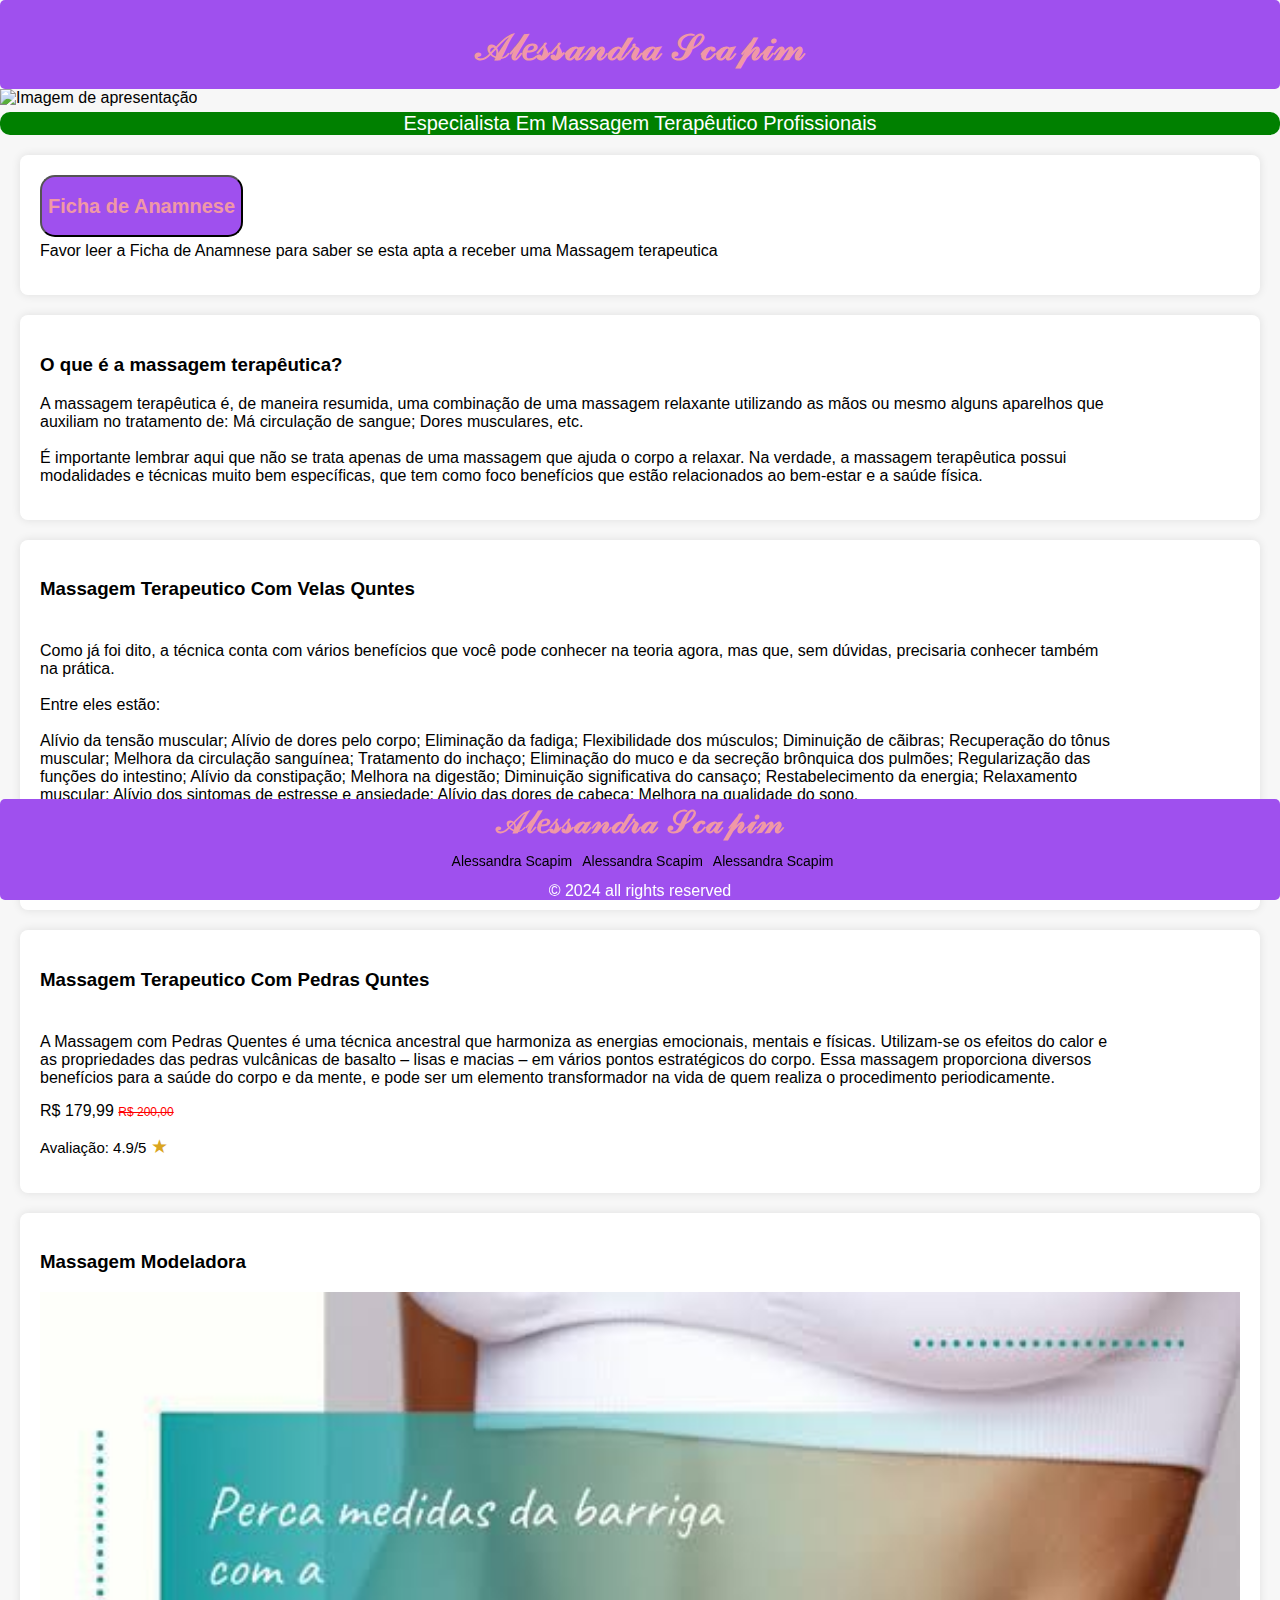
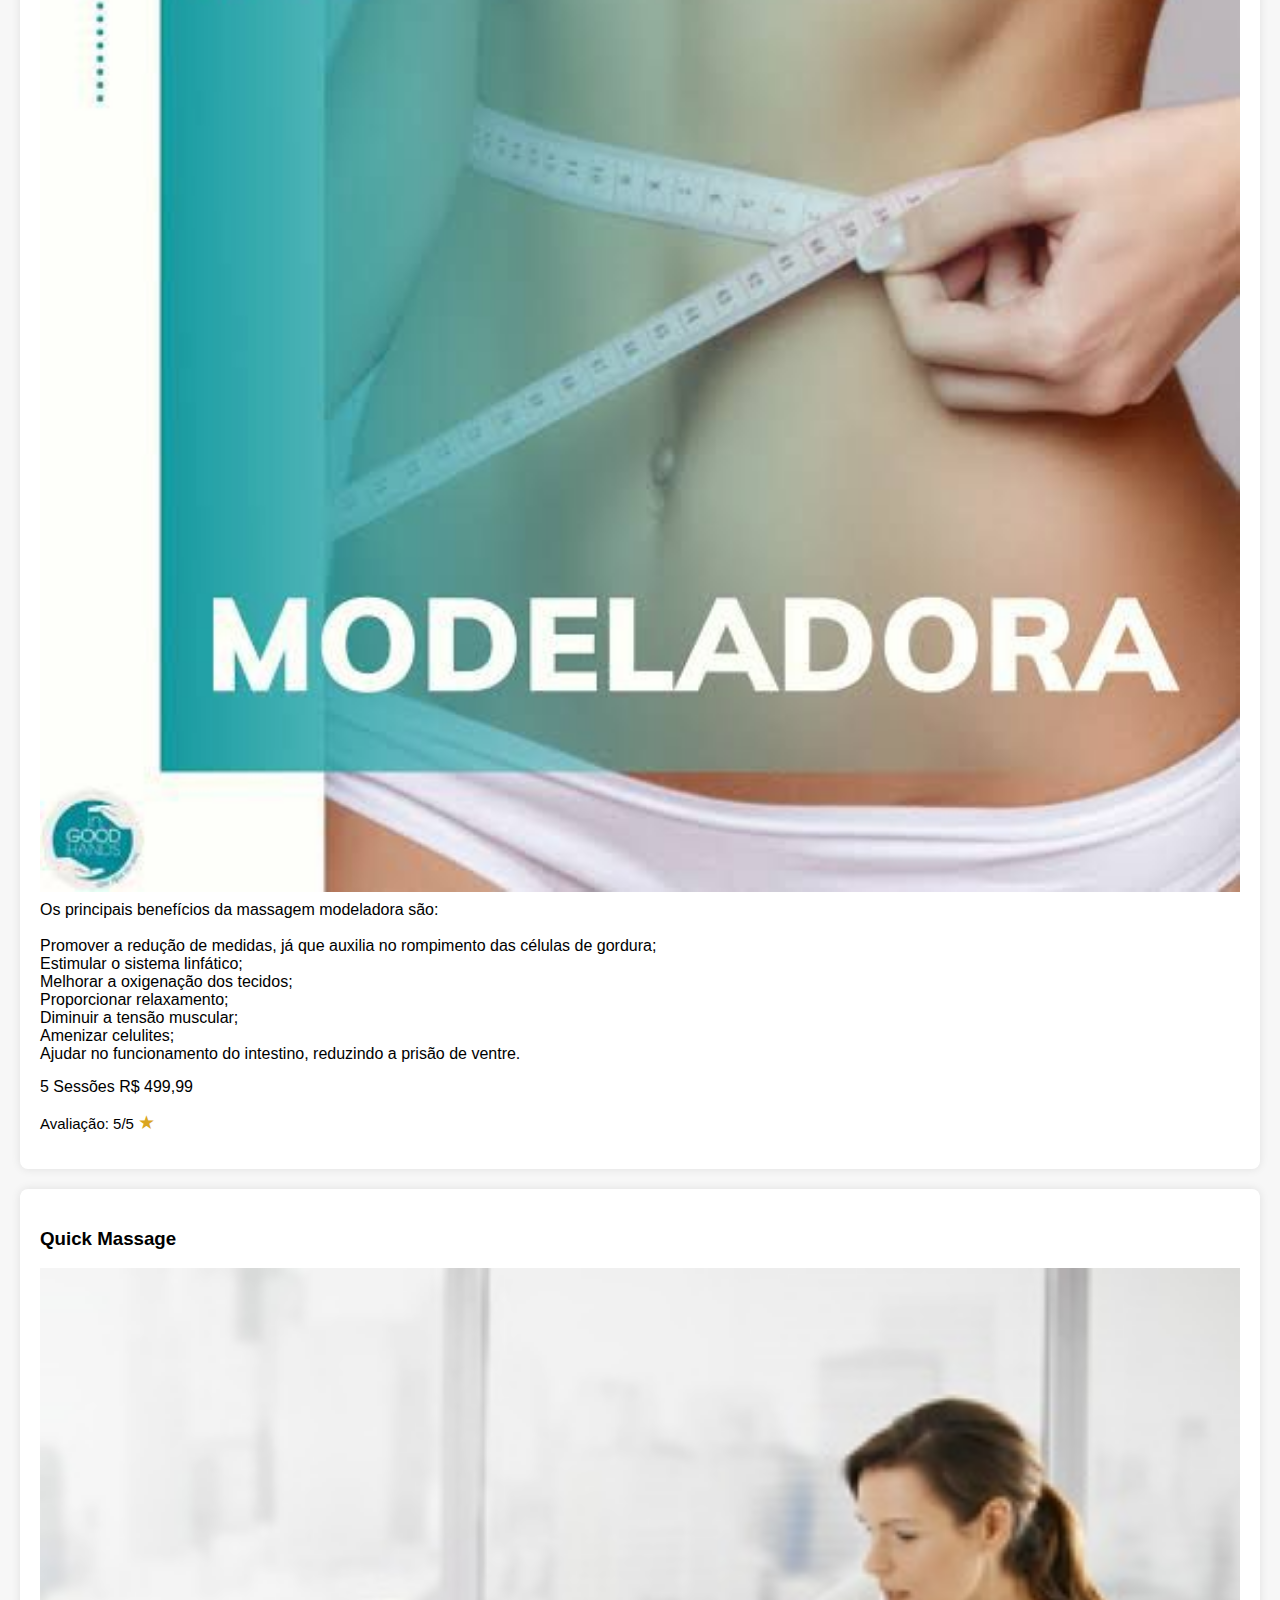
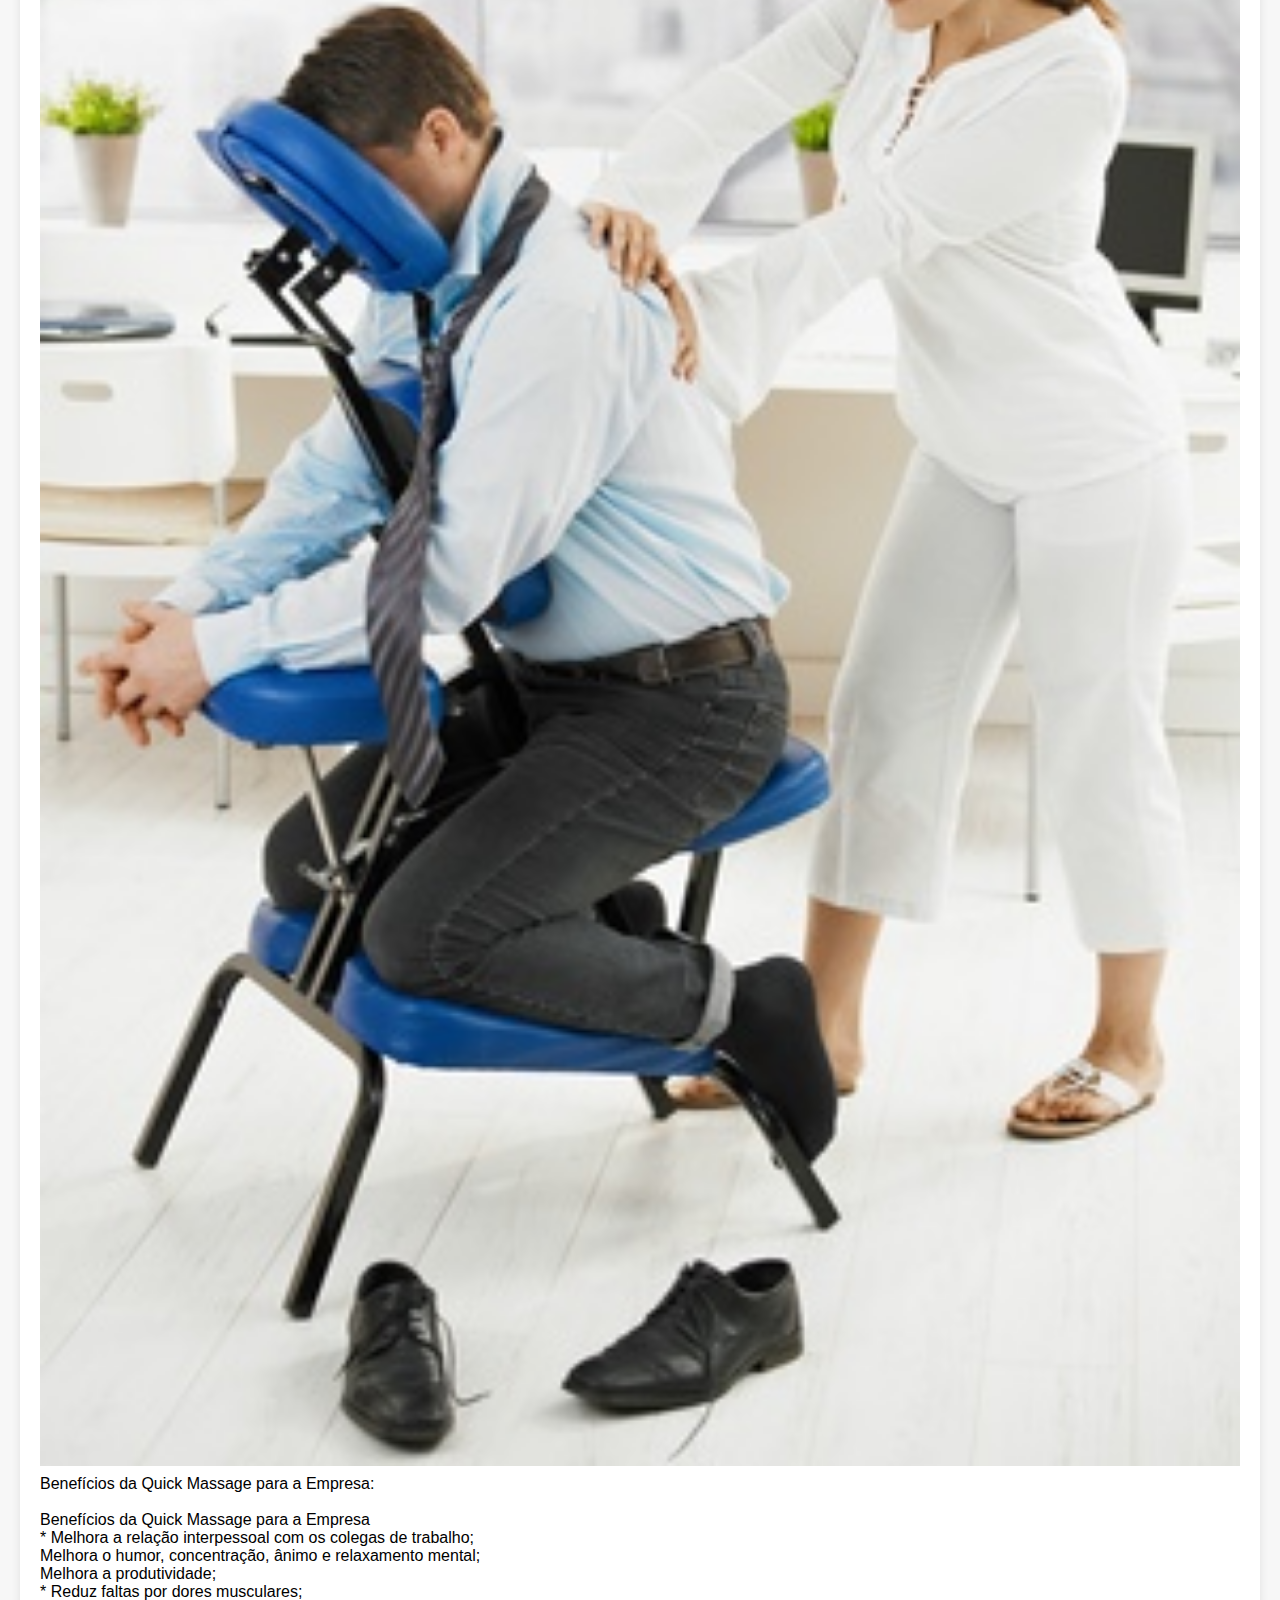
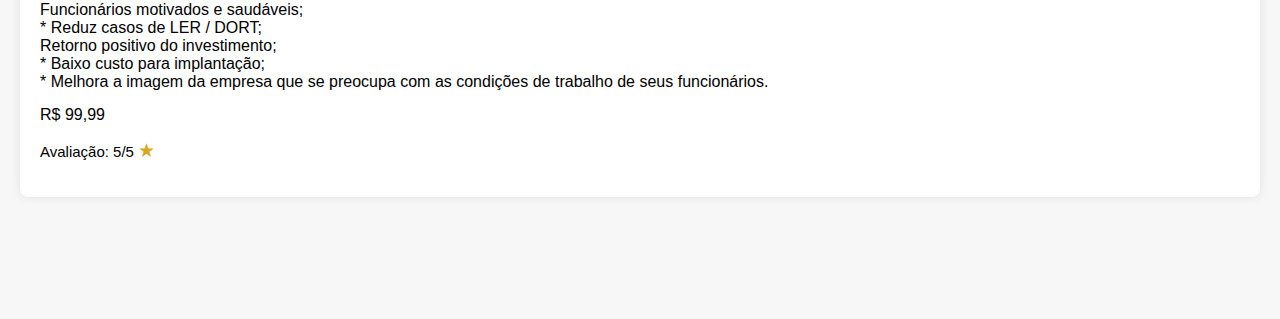
==== inicio.html @ c84947e9 "v3" ====
<!DOCTYPE html>
<html lang="pt-br">
<head>
    <meta charset="UTF-8">
    <meta name="viewport" content="width=device-width, initial-scale=1.0">
    <link rel="stylesheet" href="styles.css">
    <link rel="shortcut icon" href="massoterapia.ico" type="image/x-icon">

    <link rel="stylesheet" href="https://cdnjs.cloudflare.com/ajax/libs/font-awesome/6.5.1/css/all.min.css" integrity="sha512-DTOQO9RWCH3ppGqcWaEA1BIZOC6xxalwEsw9c2QQeAIftl+Vegovlnee1c9QX4TctnWMn13TZye+giMm8e2LwA==" crossorigin="anonymous" referrerpolicy="no-referrer" />


	<meta property="og:title" content="𝒜𝓁𝑒𝓈𝓈𝒶𝓃𝒹𝓇𝒶 𝒮𝒸𝒶𝓅𝒾𝓂 𝑀𝒶𝓈𝓈𝑜𝓉𝑒𝓇𝒶𝓅𝑒𝓊𝓉" />
	<meta property="og:description" content="vocês vão amar as massagem e seus benefícios" />
	<meta property="og:url" content="https://65dfd7fa0c7658985d2329d3--ale-scapim-massoterapeuta.netlify.app/" />
	<meta property="og:site_name" content="𝒜𝓁𝑒𝓈𝓈𝒶𝓃𝒹𝓇𝒶 𝒮𝒸𝒶𝓅𝒾𝓂" />
	<meta property="article:published_time" content="2024-02-28T20:05:16+00:00" />
	<meta property="article:modified_time" content="2024-02-28T20:05:20+00:00" />
	<meta property="og:image" content="https://ale-masoterapia.netlify.app/4.png" />
	<meta property="og:image:width" content="300" />
	<meta property="og:image:height" content="300" />
	<meta property="og:image:type" content="image/jpeg" />
    
    <title>𝒜𝓁𝑒𝓈𝓈𝒶𝓃𝒹𝓇𝒶 𝒮𝒸𝒶𝓅𝒾𝓂</title>
</head>
<body>
    <header>
        <h1 class="h1-t">𝒜𝓁𝑒𝓈𝓈𝒶𝓃𝒹𝓇𝒶 𝒮𝒸𝒶𝓅𝒾𝓂</h1>
       
    
        
    </header>

    

    <section class="imagem-apresentacao">
        <img src="4.png" alt="Imagem de apresentação">
    </section>

    <div>
        <p class="t-l">Especialista Em Massagem Terapêutico Profissionais</p>
    </div>
    
    <section class="sobre">
        
      <a href="contrato.html" target="_blank"><button> <h2>Ficha de Anamnese</h2></button> </a>
        <p>Favor leer a Ficha de Anamnese para saber se esta apta a receber uma Massagem terapeutica</p>
    </section>

    <section class="tipos-massagem">
        <h3>O que é a massagem terapêutica?</h3>
        <p>A massagem terapêutica é, de maneira resumida, uma combinação de uma massagem relaxante utilizando as mãos ou mesmo alguns aparelhos que auxiliam no tratamento de:

            Má circulação de sangue;
            Dores musculares, etc. <br><br>
            É importante lembrar aqui que não se trata apenas de uma massagem que ajuda o corpo a relaxar.
            
            Na verdade, a massagem terapêutica possui modalidades e técnicas muito bem específicas, que tem como foco benefícios que estão relacionados ao bem-estar e a saúde física.</p>
        
    </section>

    <section class="tipos-massagem">
        <h3>Massagem Terapeutico Com Velas Quntes</h3>
        <a  href="https://api.whatsapp.com/send?phone=553291279728&text=Gostaria%20de%20Fazer%20uma%20Massagem%20Relaxante%20com%20Velas%20Quentes" ><img src="velas.jpg" alt=""></a>
        
        <p>Como já foi dito, a técnica conta com vários benefícios que você pode conhecer na teoria agora, mas que, sem dúvidas, precisaria conhecer também na prática. <br><br>

            Entre eles estão:<br><br>
            
            Alívio da tensão muscular;
            Alívio de dores pelo corpo;
            Eliminação da fadiga;
            Flexibilidade dos músculos;
            Diminuição de cãibras;
            Recuperação do tônus muscular;
            Melhora da circulação sanguínea;
            Tratamento do inchaço;
            Eliminação do muco e da secreção brônquica dos pulmões;
            Regularização das funções do intestino;
            Alívio da constipação;
            Melhora na digestão;
            Diminuição significativa do cansaço;
            Restabelecimento da energia;
            Relaxamento muscular;
            Alívio dos sintomas de estresse e ansiedade;
            Alívio das dores de cabeça;
            Melhora na qualidade do sono.</p>
        
        <div class="divpc">
        <p class="preco">R$ 179,99 <span class="sub-preco">R$ 200,00</span></p>
        <p class="avaliacao">Avaliação: 4.8/5 <span class="estrela">&#9733</span> </p>
        </div>

        


        
    </section>


    <section class="tipos-massagem">
        <h3>Massagem Terapeutico Com Pedras Quntes</h3>
        
        <a  href="https://api.whatsapp.com/send?phone=553291279728&text=Gostaria%20de%20Agendar%20Uma%20Massagem%20com%20Pedras%20Quentes"><img src="masagem com pedras.jpg" alt=""></a>
       
        <p>A Massagem com Pedras Quentes é uma técnica ancestral que harmoniza as energias emocionais, mentais e físicas. Utilizam-se os efeitos do calor e as propriedades das pedras vulcânicas de basalto – 
        lisas e macias – em vários pontos estratégicos do corpo.
        Essa massagem proporciona diversos benefícios para a saúde do corpo e da mente, e pode ser um elemento transformador na vida de quem realiza o procedimento periodicamente.</p>
        
        <div class="divpc">
        <p class="preco">R$ 179,99 <span class="sub-preco">R$ 200,00</span></p>
        <p class="avaliacao">Avaliação: 4.9/5 <span class="estrela">&#9733</span> </p>
        </div>     
    </section>




    <section class="tipos-massagem">
        <h3>Massagem Modeladora</h3>
        
        <a  href="https://api.whatsapp.com/send?phone=553291279728&text=Gostaria%20de%20Agendar%20Uma%20Massagem%20Modeladora"><img src="modeladora.jpg" alt=""></a>
        <br>
        <p>Os principais benefícios da massagem modeladora são:<br><br>

            Promover a redução de medidas, já que auxilia no rompimento das células de gordura;<br>
            Estimular o sistema linfático;<br>
            Melhorar a oxigenação dos tecidos;<br>
            Proporcionar relaxamento;<br>
            Diminuir a tensão muscular;<br>
            Amenizar celulites;<br>
            Ajudar no funcionamento do intestino, reduzindo a prisão de ventre.</p>
        
        <div class="divpc">
        <p class="preco"> 5 Sessões R$ 499,99 <!--<span class="sub-preco">R$ 200,00</span>--></p>
        <p class="avaliacao">Avaliação: 5/5 <span class="estrela">&#9733</span> </p>
        </div>
    </section>

    <!--<section class="contato">
        <h2>Contato</h2>
        <i class="fa-regular fa-envelope" id="email"></i><span> alessandrascapimjf@gmail.com</span>
        <br>
        <a href="https://wa.me/553298039050" target="_blank" class="id-w"><i class="fa-brands fa-square-whatsapp" id="whatsapp"></i><span> 32 98039-050</span></a>
    </section>-->





    

    <section class="tipos-massagem">
        <h3>Quick Massage</h3>
        
        <a  href="https://api.whatsapp.com/send?phone=553291279728&text=Gostaria%20de%20Agendar%20Uma%20Massagem%20Quick"><img src="quick_massagem.jpg" alt=""></a>
        <br>
        <p>Benefícios da Quick Massage para a Empresa:<br><br>

            Benefícios da Quick Massage para a Empresa<br>
        * Melhora a relação interpessoal com os colegas de trabalho;<br>
        Melhora o humor, concentração, ânimo e relaxamento mental;<br>
        Melhora a produtividade;<br>
        * Reduz faltas por dores musculares;<br>
        Funcionários motivados e saudáveis;<br>
        * Reduz casos de LER / DORT;<br>
        Retorno positivo do investimento;<br>
        * Baixo custo para implantação;<br>
        * Melhora a imagem da empresa que se preocupa com as condições de trabalho de seus funcionários.<br>
        
        <div class="divpc">
        <p class="preco"> R$ 99,99 <!--<span class="sub-preco">R$ 200,00</span>--></p>
        <p class="avaliacao">Avaliação: 5/5 <span class="estrela">&#9733</span> </p>
        </div>
    </section>

    <!--<section class="contato">
        <h2>Contato</h2>
        <i class="fa-regular fa-envelope" id="email"></i><span> alessandrascapimjf@gmail.com</span>
        <br>
        <a href="https://wa.me/553298039050" target="_blank" class="id-w"><i class="fa-brands fa-square-whatsapp" id="whatsapp"></i><span> 32 98039-050</span></a>
    </section>-->













  
    <footer class="f-total">
        <div > 
            <div id="f-contac">
                <h1 class="letras">𝒜𝓁𝑒𝓈𝓈𝒶𝓃𝒹𝓇𝒶 𝒮𝒸𝒶𝓅𝒾𝓂</h1>
                
                <!-- <p>paragrafo</p> -->
  
                <div class="link_iconos">
  
                    <a href="https://www.instagram.com/alessandra_scapim_da_hora/" class="f-link" id="instagram"><i class="fa-brands fa-instagram" id="icono-i"></i><span id="letras-i">Alessandra Scapim</span></a>
                        
                
                    <a href="https://www.tiktok.com/@alessandrascapim" class="f-link" id="tiktok"><i class="fa-brands fa-tiktok" id="icono-t"></i><span id="letras-t">Alessandra Scapim</span></a>
                       
                
                    <a href="https://www.facebook.com/alessandra.scapim" class="f-link" id="facebook"><i class="fa-brands fa-facebook-f" id="icono-f"></i><span id="letras-f">Alessandra Scapim</span></a>
                    
                </div>
  
                <div id="footer_copyright">
                    &#169
                    2024 all rights reserved
  
                </div>
  
            </div>
  
        </div>

        
    </footer>


    <script src="cep.js"></script>

    
   
  
</body>
</html>
---- styles.css ----
body {
    font-family: 'Arial', sans-serif;
    margin: 0;
    padding: 0;
    background-color: #f7f7f7;
  

}

header {
    position: sticky;
    top: 0;
    background-color:var(--total);
    color:var(--rosa);
    text-align: center;
    padding: 2px;
    height: 85px;
    border-radius: 5px;
    
}

.t-l{
  
  background:green;
  text-align: center;
  width: 100%;
  font-size: 20px;
  border-radius: 10px;
  color:white;
}


.h1-t{

  font-size: 37px;

}

.email_menssagen{
  font-size: 22px;
}

.btn{
  height: 35px;
  width: 80px;
  border-radius: 5px;
  border: none;
  background: var(--total);
  color:var(--rosa);
}

.container9{font-size: 15px; }

.m-email{
  align-items: center;
  color:violet;
}

.imagem-apresentacao img {
    width: 100%;
    height: auto;
}
.tipos-massagem img {
  width: 100%;
  height: auto;
}


.sobre, .tipos-massagem, .contato {
    background-color: #fff;
    padding: 20px;
    margin: 20px;
    border-radius: 8px;
    box-shadow: 0 0 10px rgba(0, 0, 0, 0.1);
    
}

.tipos-massagem ul {
    list-style-type: none;
    padding: 0;
}

.tipos-massagem li {
    margin-bottom: 10px;
}
ul{
    margin-top: 10px;
}




  
.fa-solid{
    color: white;
    margin-right: 10px;
  }
  
  
  .f-total{
    text-align: center;
    position: sticky;
    bottom: 0;
    display: flex;
    flex-flow: wrap ;
    background: rgb(159, 80, 238);
    justify-content: center;
    align-items: center;
    width: auto;
    border-radius: 5px;
  
  }
  
  .letras{
    color: var(--rosa);
    justify-content: center;
    align-items: center;
    height: 18px;
    margin-top: 5px;
  }
  
  #footer_copyright{
  
    color: white;
    margin-top:10px;
  }
  
  .link_iconos{
    display: flex;
    justify-content: space-between;
    text-decoration: none;
    font-size: 2px;
    
  
  }
  
  #instagram{
    color: #e4405f;
    text-decoration: none;
    
  }
  
  #tiktok{
    color: black;
    text-decoration: none;
  }
  #icono-f{
    color: blue;
    text-decoration: none;
  }
  #facebook{
    text-decoration: none;
    color:black;
  }
  #letras-f{
    font-size: 14px;
    
    margin-left: 5px;
  }
  
  
  
  #letras-i{
    font-size: 14px;
    color: black;
    margin-right: 5px;
    margin-left: 5px;
  }
  
  #letras-t{
    font-size: 14px;
    margin-right: 5px;
    margin-left: 5px;
  }
  
  .texto-contratro{
    display: flex;
    justify-content: center;
    align-items: center;
    flex-direction: column;
  }
  p{
    width: 90%;
    margin-top: 5px;
    margin-bottom: 15px;
  }
  
  
  :root{
  
    --rosa:rgb(240, 152, 166) ;
    --total:rgb(159, 80, 238);
    --intagra:linear-gradient(#7f37c9,#ff2992,#ff9807)
  }

  

  i{
    font-size: 25px;
    text-decoration: none;
  }
  
  #whatsapp{
    color: green;
  }

  .id-w{
    text-decoration: none;
  }

  .id-e{
    text-decoration: none;
  }

  #email{
    color: blue;
  }
  .sub-preco{
    font-size: 12px;
    color: red;
    text-decoration: line-through;
  }

  .avaliacao{
    font-size: 15px;
  }

  .estrela{
    color: goldenrod;
    font-size: 19px;

  }

  .sobre button{
    text-decoration: none;
    color: var(--rosa);
    background: var(--total);
    border-radius: 15px;
  }


  button:hover{
    border: none;
    background: rgb(236, 123, 142);
    cursor: pointer;
    color: white;
    
}
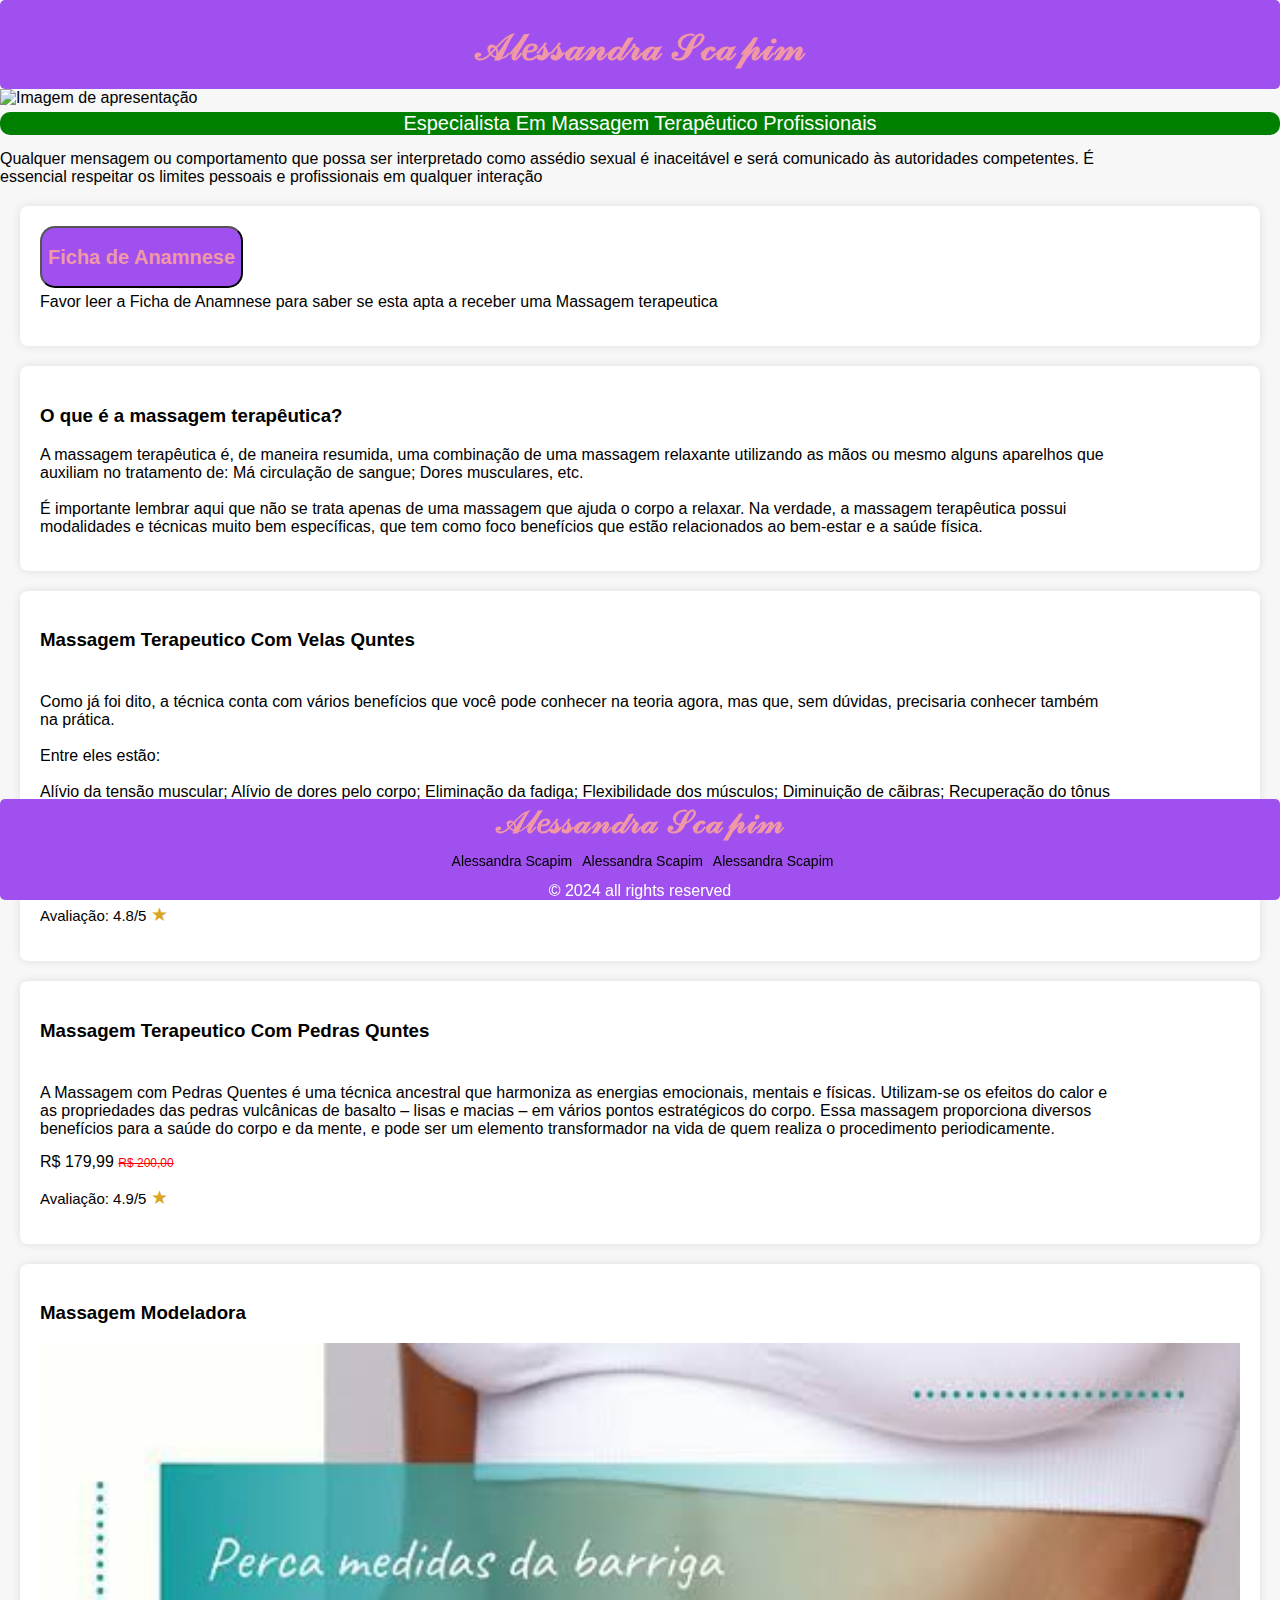
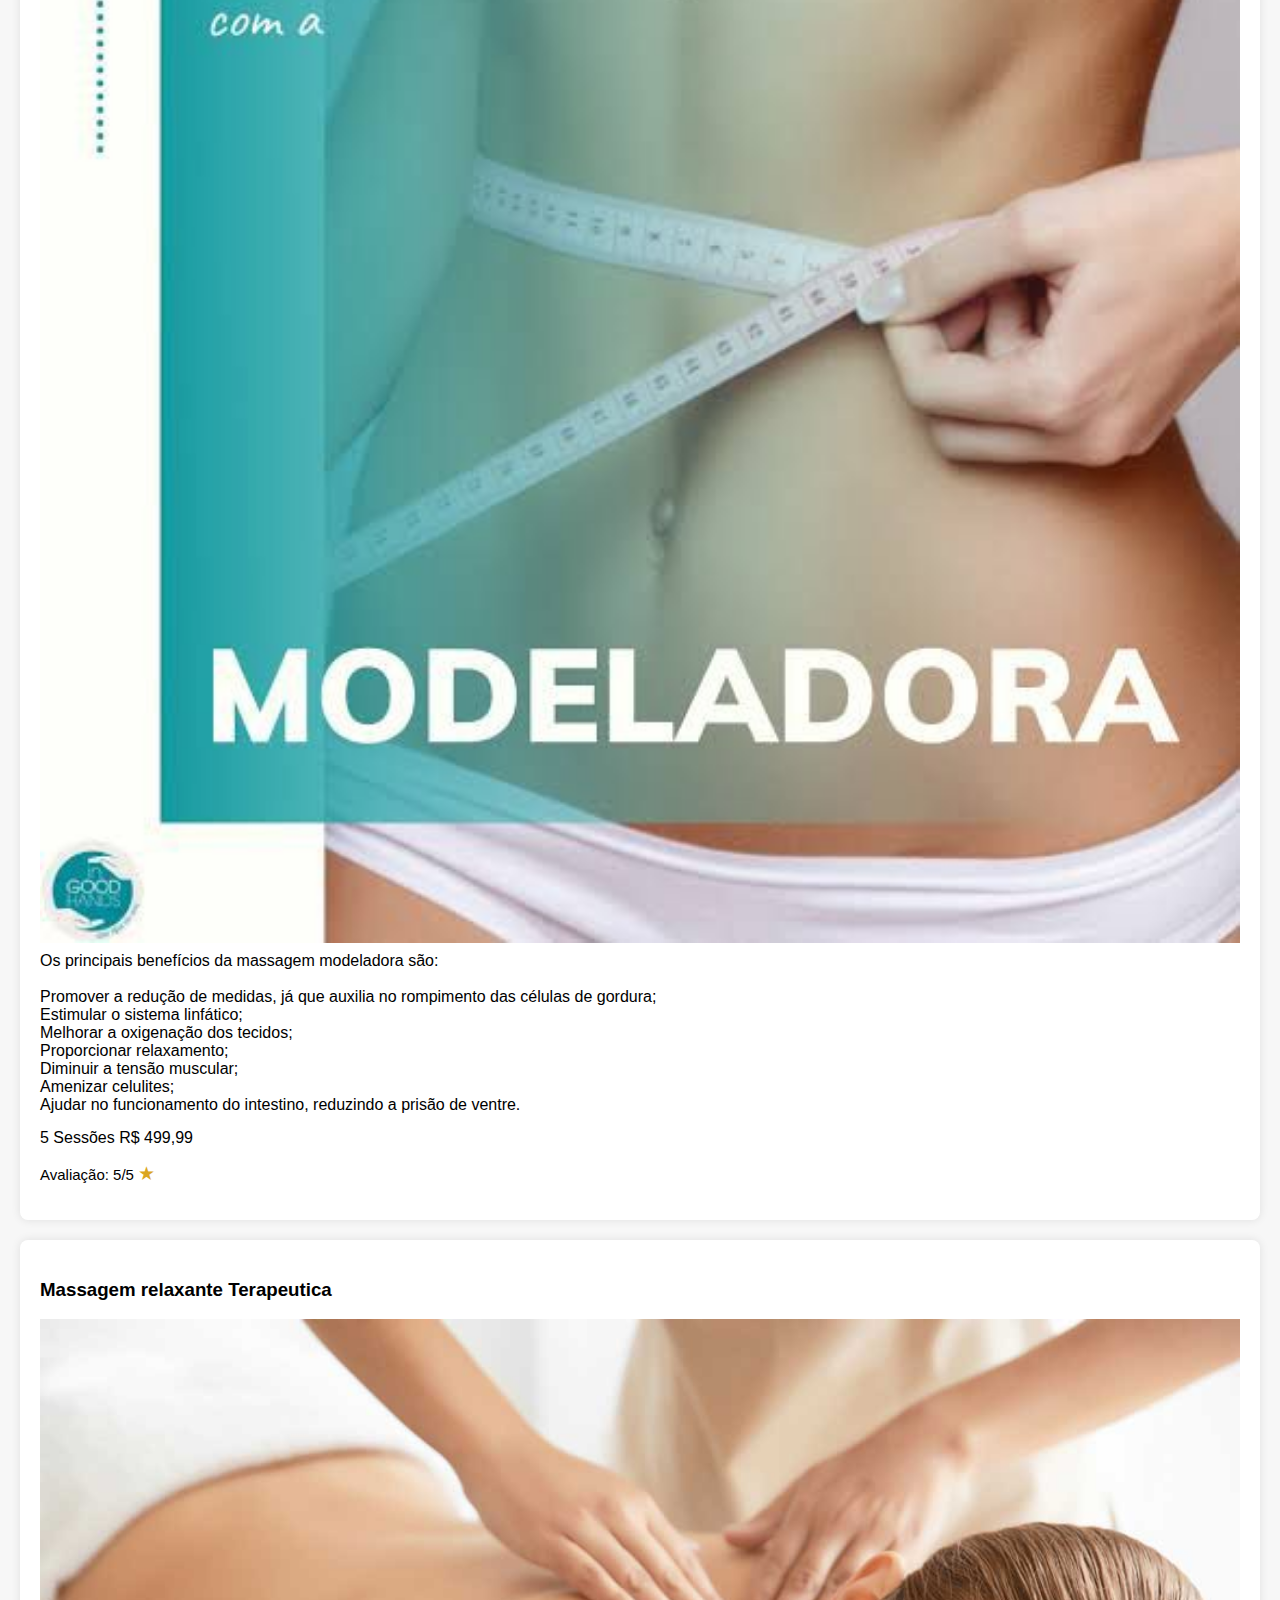
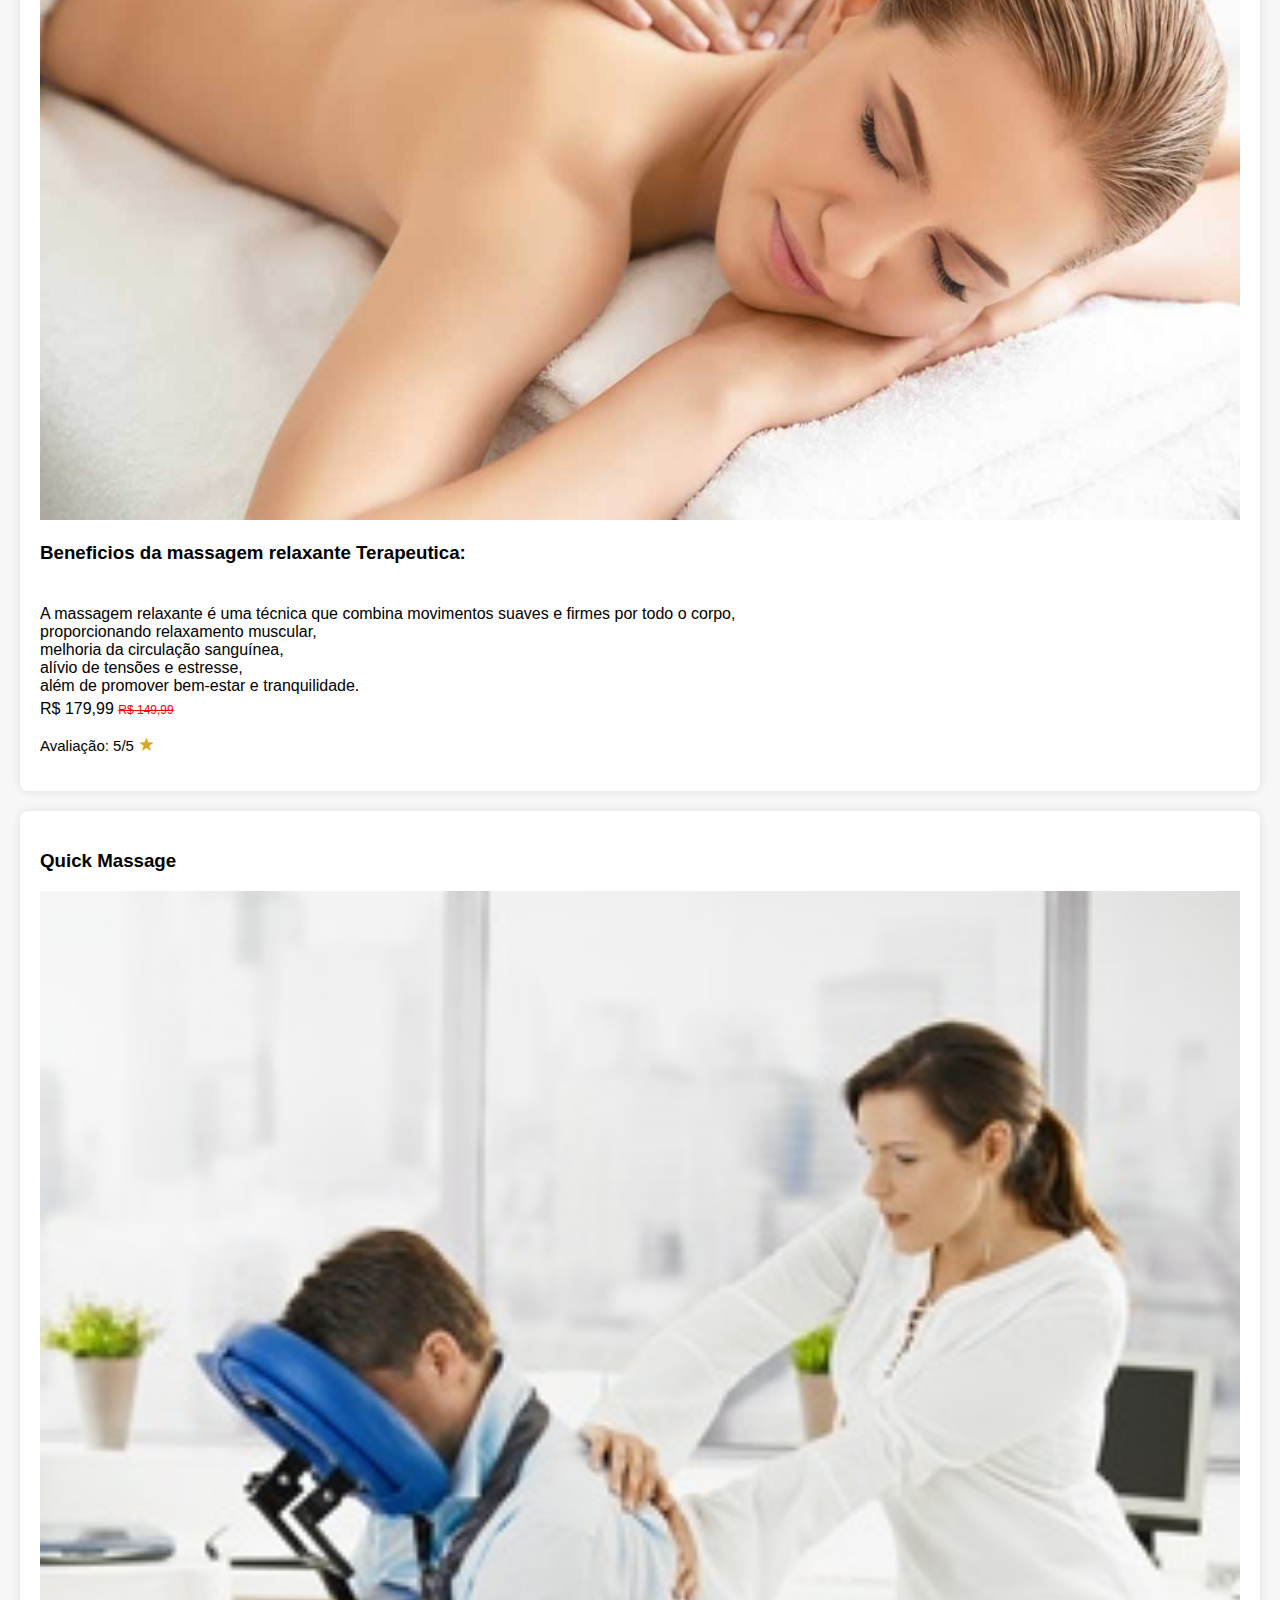
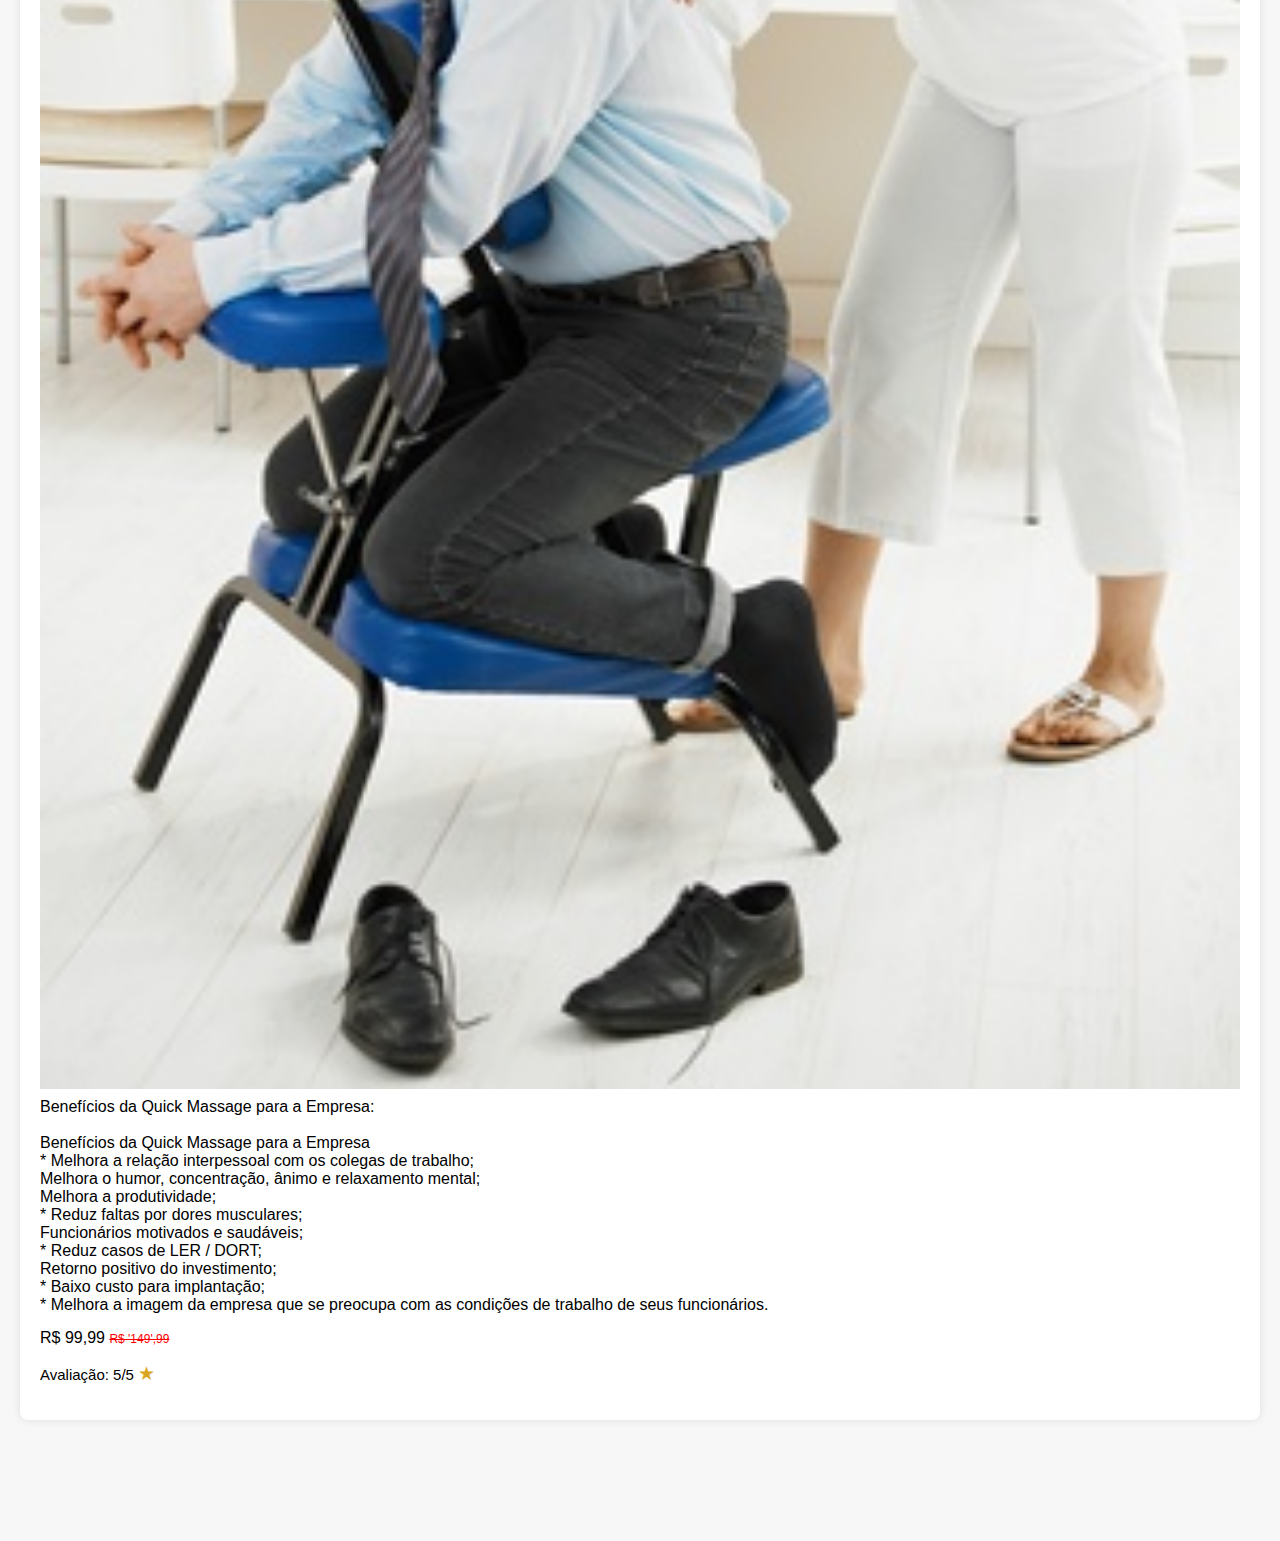
==== commit 70ca260e: "Add files via upload" ====
--- a/inicio.html
+++ b/inicio.html
@@ -38,6 +38,12 @@
 
     <div>
         <p class="t-l">Especialista Em Massagem Terapêutico Profissionais</p>
+    </div>
+
+
+    <div>
+        <p class="t-lr">Qualquer mensagem ou comportamento que possa ser interpretado como assédio sexual é inaceitável e será comunicado às autoridades competentes. 
+            É essencial respeitar os limites pessoais e profissionais em qualquer interação </p>
     </div>
     
     <section class="sobre">
@@ -150,6 +156,40 @@
     
 
     <section class="tipos-massagem">
+        <h3>Massagem relaxante Terapeutica</h3>
+        
+        <a  href="https://api.whatsapp.com/send?phone=553291279728&text=Gostaria%20de%20Agendar%20Uma%20Massagem%20Relaxante-Terapeutico"><img src="beneficios-del-masaje-relajante-spa-en-guadalajara.jpeg" alt=""></a>
+        <br>
+
+        <h3><p>Beneficios da massagem relaxante Terapeutica:<br><br></h3>
+        
+            A massagem relaxante é uma técnica que combina movimentos suaves e firmes por todo o corpo, <br>
+            proporcionando relaxamento muscular,<br>
+             melhoria da circulação sanguínea,<br>
+              alívio de tensões e estresse,<br>
+               além de promover bem-estar e tranquilidade.<br>
+
+
+        <div class="divpc">
+        <p class="preco"> R$ 179,99 <span class="sub-preco">R$ 149,99</span></p>
+        <p class="avaliacao">Avaliação: 5/5 <span class="estrela">&#9733</span> </p>
+        </div>
+    </section>
+
+    <!--<section class="contato">
+        <h2>Contato</h2>
+        <i class="fa-regular fa-envelope" id="email"></i><span> alessandrascapimjf@gmail.com</span>
+        <br>
+        <a href="https://wa.me/553298039050" target="_blank" class="id-w"><i class="fa-brands fa-square-whatsapp" id="whatsapp"></i><span> 32 98039-050</span></a>
+    </section>-->
+
+
+
+
+
+    
+
+    <section class="tipos-massagem">
         <h3>Quick Massage</h3>
         
         <a  href="https://api.whatsapp.com/send?phone=553291279728&text=Gostaria%20de%20Agendar%20Uma%20Massagem%20Quick"><img src="quick_massagem.jpg" alt=""></a>
@@ -168,7 +208,7 @@
         * Melhora a imagem da empresa que se preocupa com as condições de trabalho de seus funcionários.<br>
         
         <div class="divpc">
-        <p class="preco"> R$ 99,99 <!--<span class="sub-preco">R$ 200,00</span>--></p>
+        <p class="preco"> R$ 99,99 <span class="sub-preco">R$ '149',99</span></p>
         <p class="avaliacao">Avaliação: 5/5 <span class="estrela">&#9733</span> </p>
         </div>
     </section>
@@ -179,7 +219,6 @@
         <br>
         <a href="https://wa.me/553298039050" target="_blank" class="id-w"><i class="fa-brands fa-square-whatsapp" id="whatsapp"></i><span> 32 98039-050</span></a>
     </section>-->
-
 
 
 
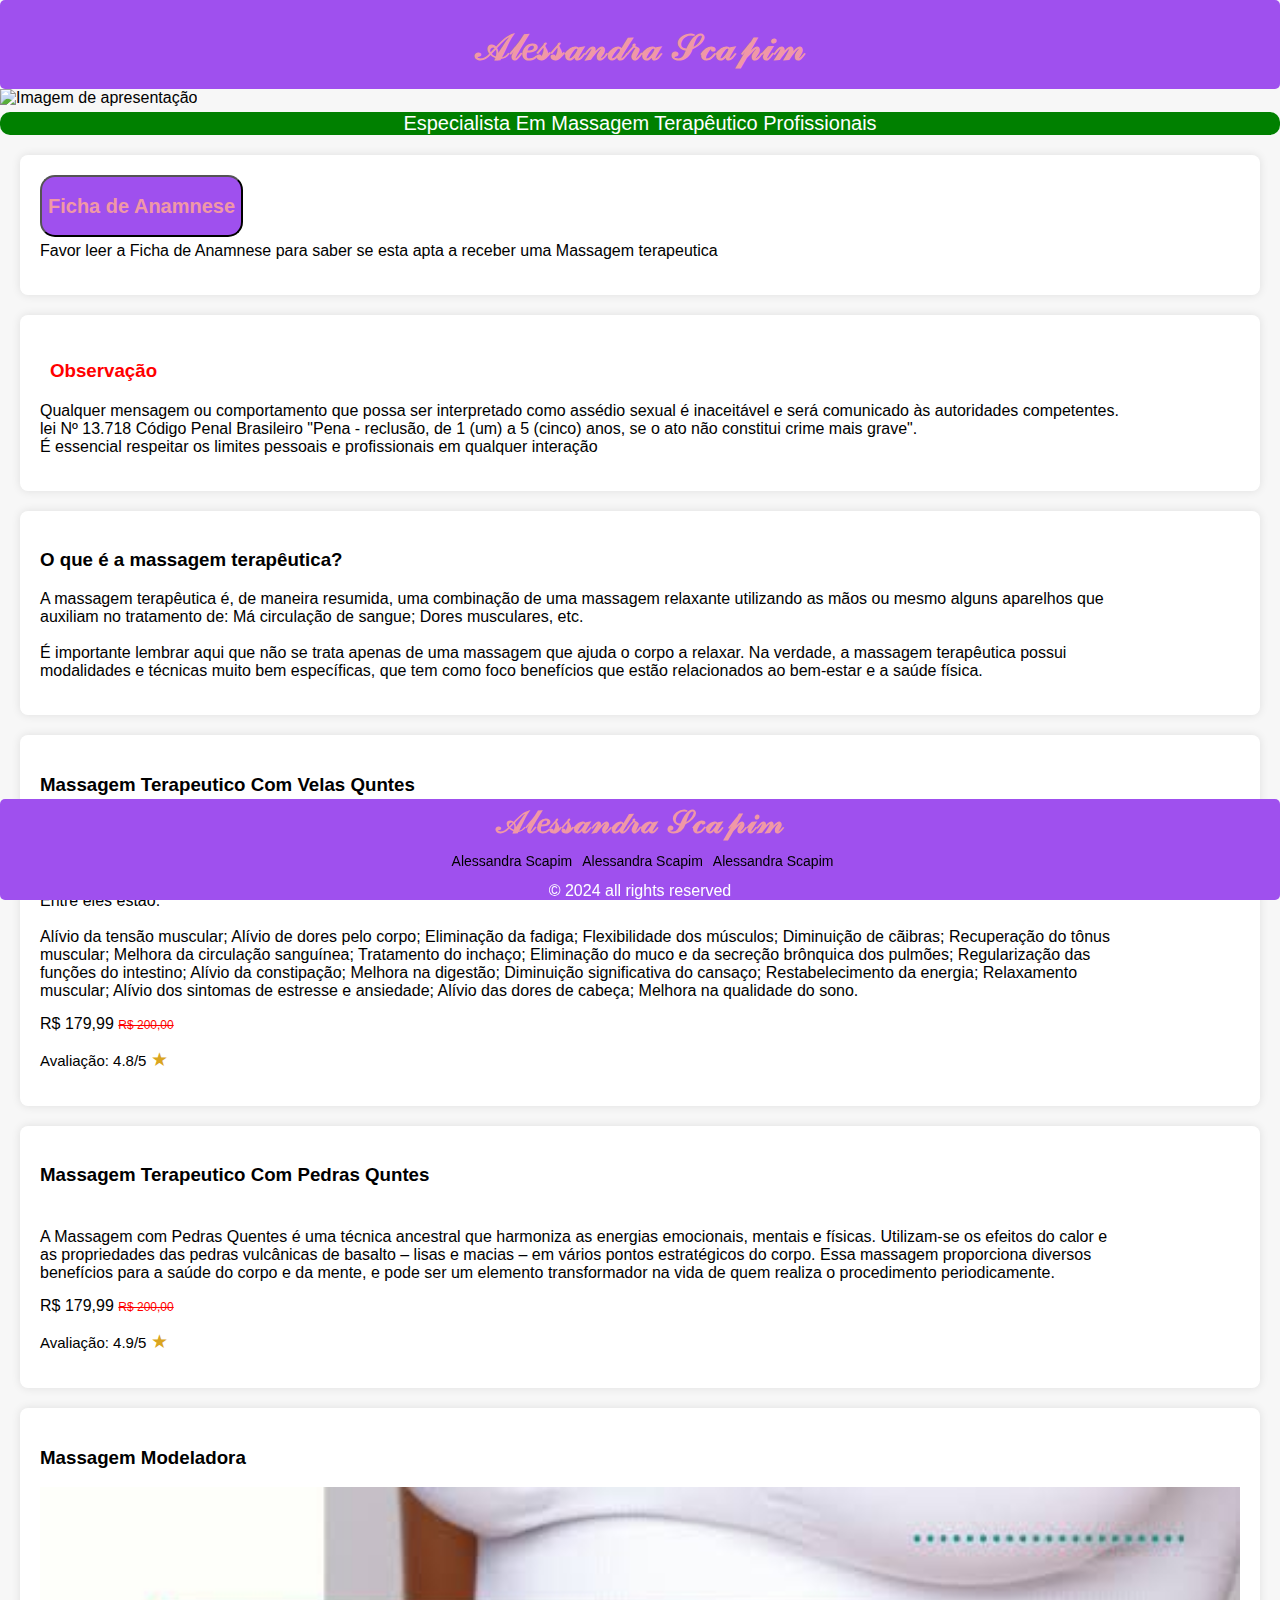
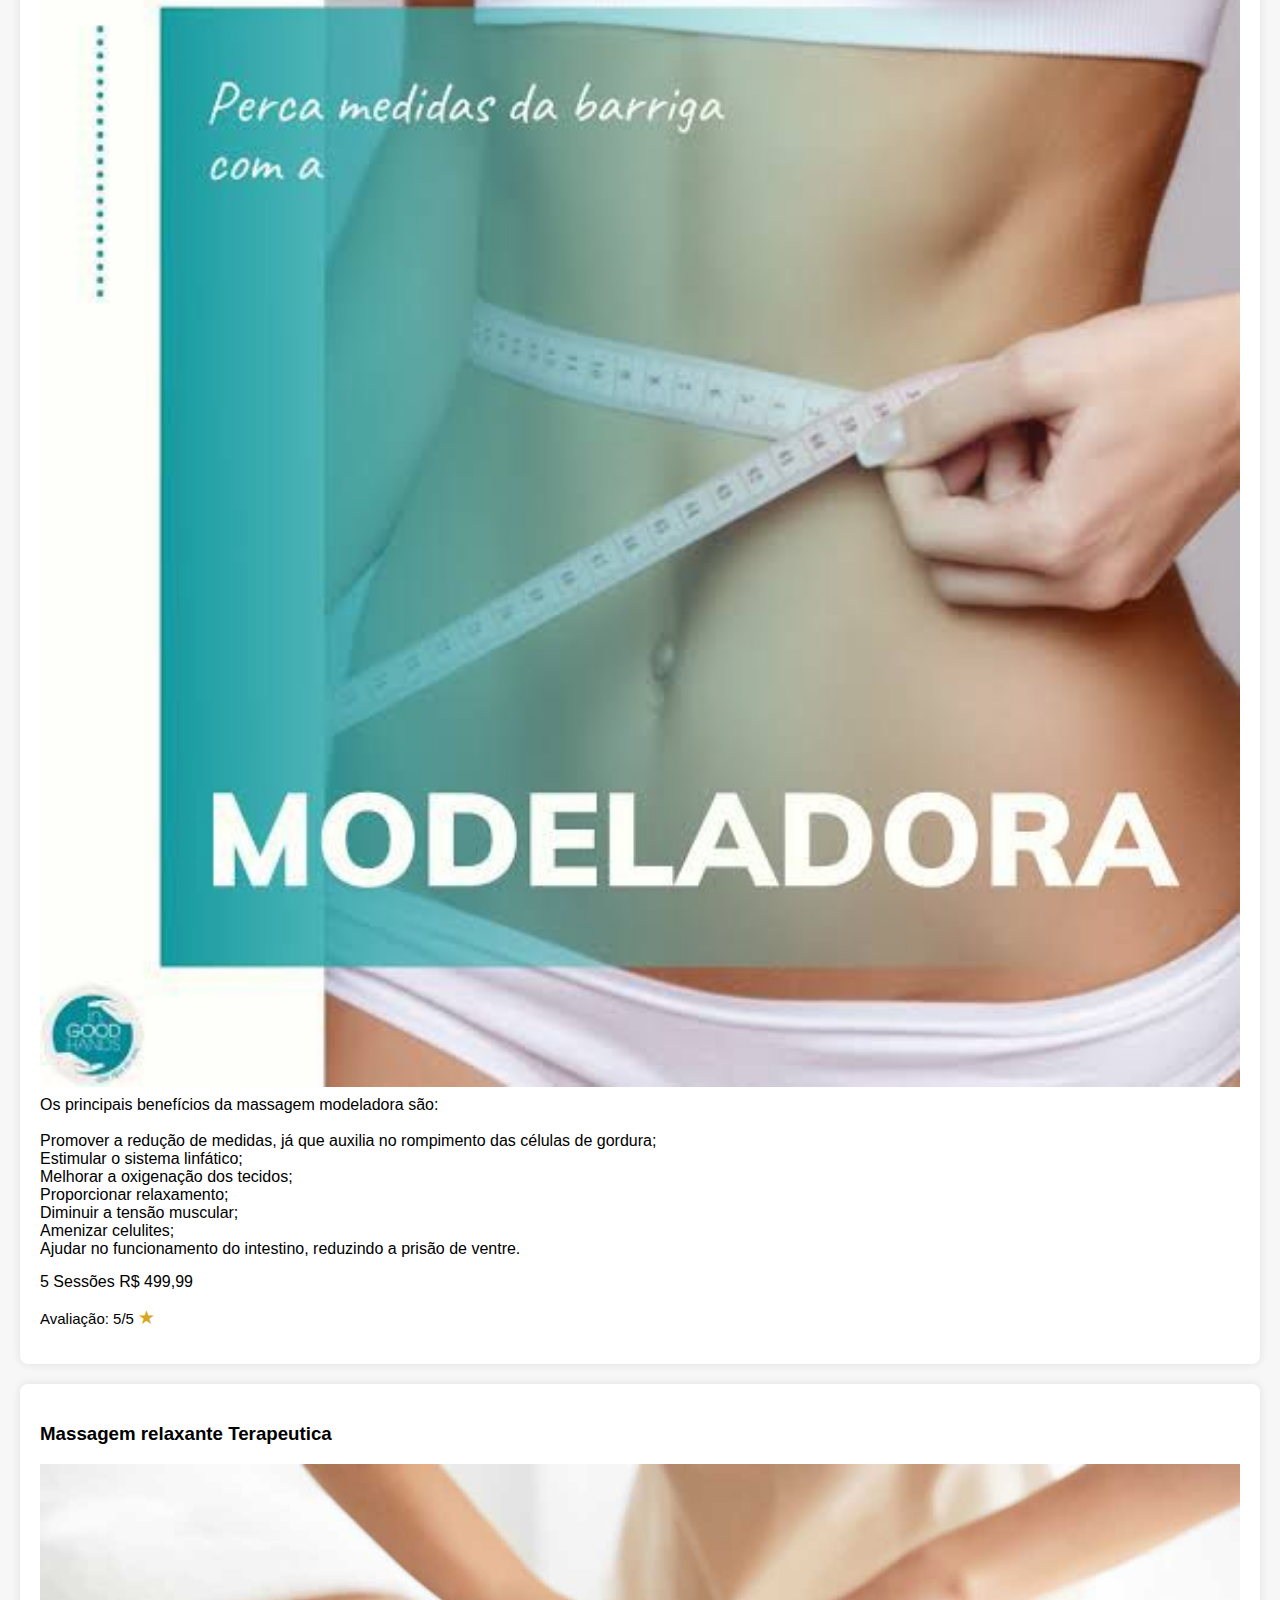
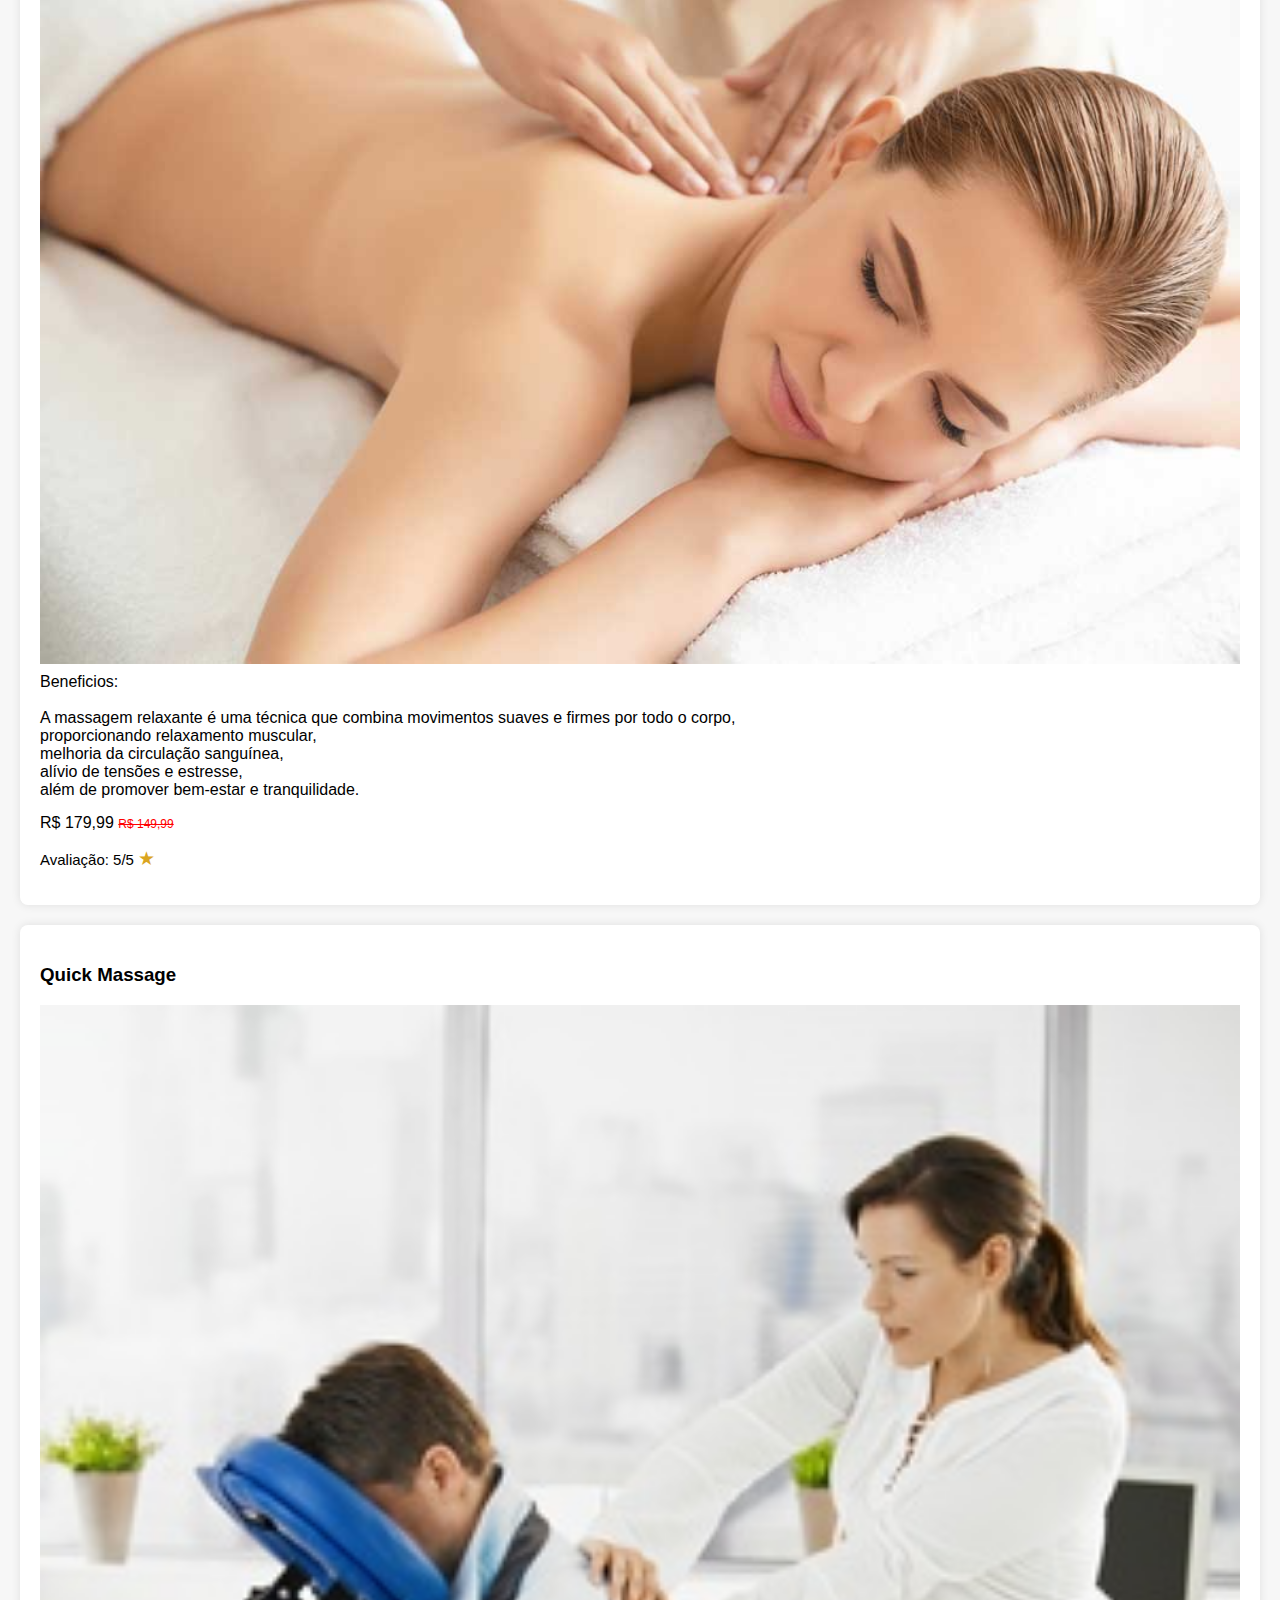
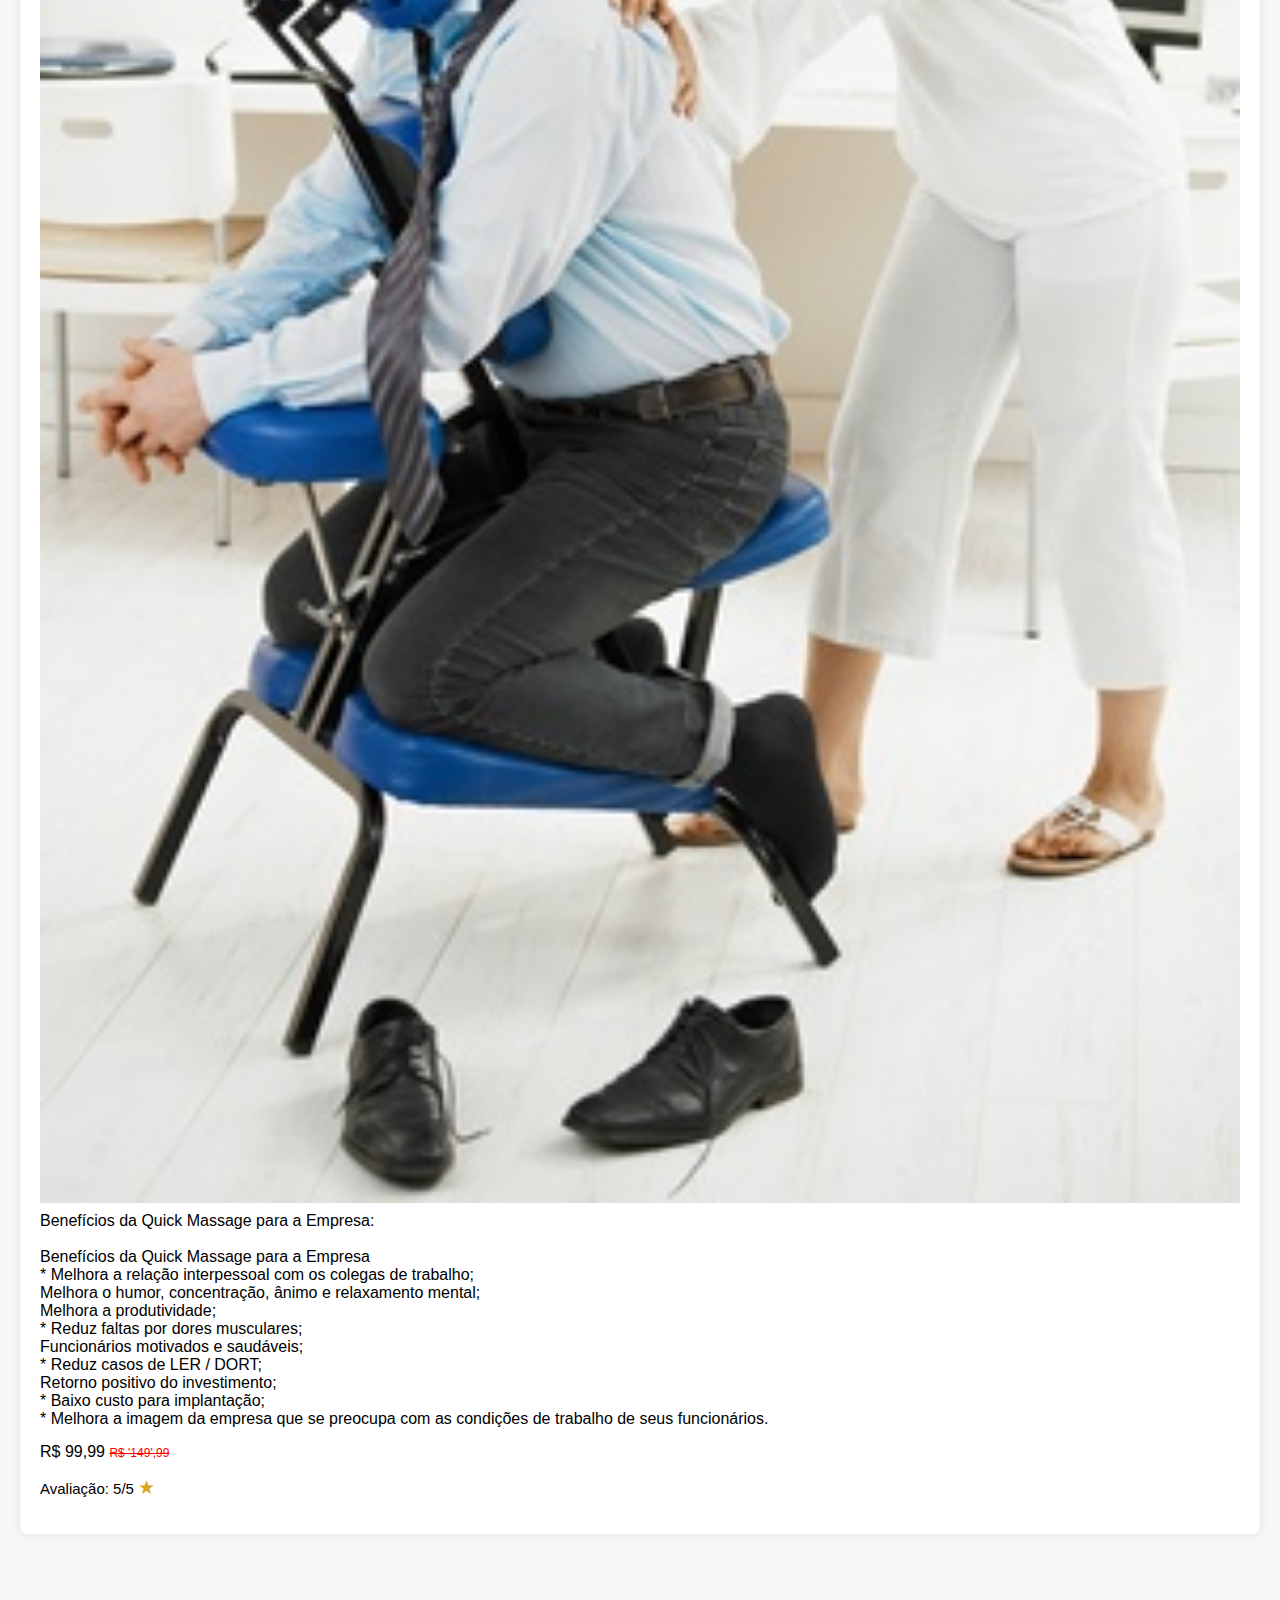
==== commit 27c005df: "Add files via upload" ====
--- a/inicio.html
+++ b/inicio.html
@@ -41,16 +41,30 @@
     </div>
 
 
-    <div>
-        <p class="t-lr">Qualquer mensagem ou comportamento que possa ser interpretado como assédio sexual é inaceitável e será comunicado às autoridades competentes. 
-            É essencial respeitar os limites pessoais e profissionais em qualquer interação </p>
-    </div>
+    
     
     <section class="sobre">
         
       <a href="contrato.html" target="_blank"><button> <h2>Ficha de Anamnese</h2></button> </a>
         <p>Favor leer a Ficha de Anamnese para saber se esta apta a receber uma Massagem terapeutica</p>
     </section>
+
+
+
+    <section class="tipos-massagem">
+        <h3 style="color: red;"><i style="color: red;" class="fa-solid fa-triangle-exclamation"></i>Observação<i style="color: red;" class="fa-solid fa-triangle-exclamation"></i></h3>
+
+
+        <p>Qualquer mensagem ou comportamento que possa ser interpretado como assédio sexual é inaceitável e será comunicado às autoridades competentes.<br>
+             lei Nº 13.718 Código Penal Brasileiro "Pena - reclusão, de 1 (um) a 5 (cinco) anos, se o ato não constitui crime mais grave".<br>
+            É essencial respeitar os limites pessoais e profissionais em qualquer interação </p>
+        
+    </section>
+
+
+
+
+
 
     <section class="tipos-massagem">
         <h3>O que é a massagem terapêutica?</h3>
@@ -161,7 +175,7 @@
         <a  href="https://api.whatsapp.com/send?phone=553291279728&text=Gostaria%20de%20Agendar%20Uma%20Massagem%20Relaxante-Terapeutico"><img src="beneficios-del-masaje-relajante-spa-en-guadalajara.jpeg" alt=""></a>
         <br>
 
-        <h3><p>Beneficios da massagem relaxante Terapeutica:<br><br></h3>
+        <p>Beneficios:<br><br>
         
             A massagem relaxante é uma técnica que combina movimentos suaves e firmes por todo o corpo, <br>
             proporcionando relaxamento muscular,<br>
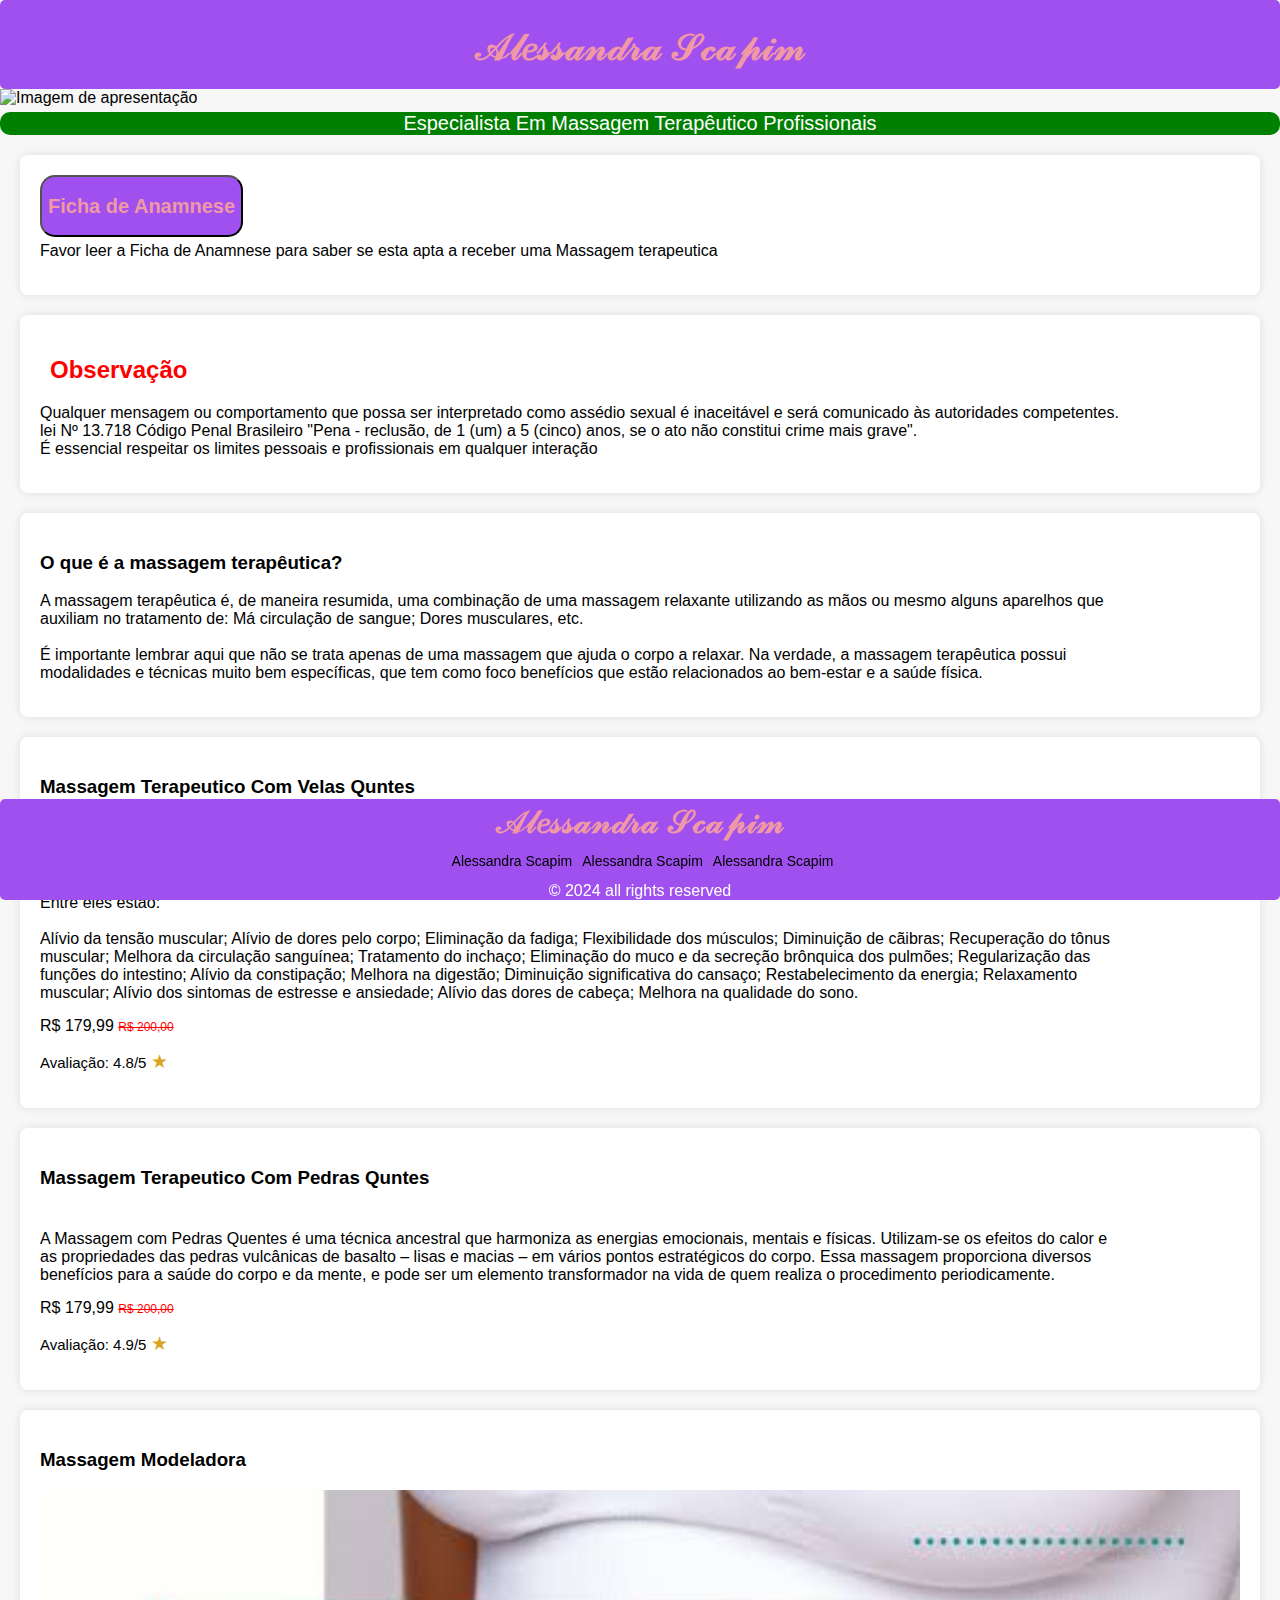
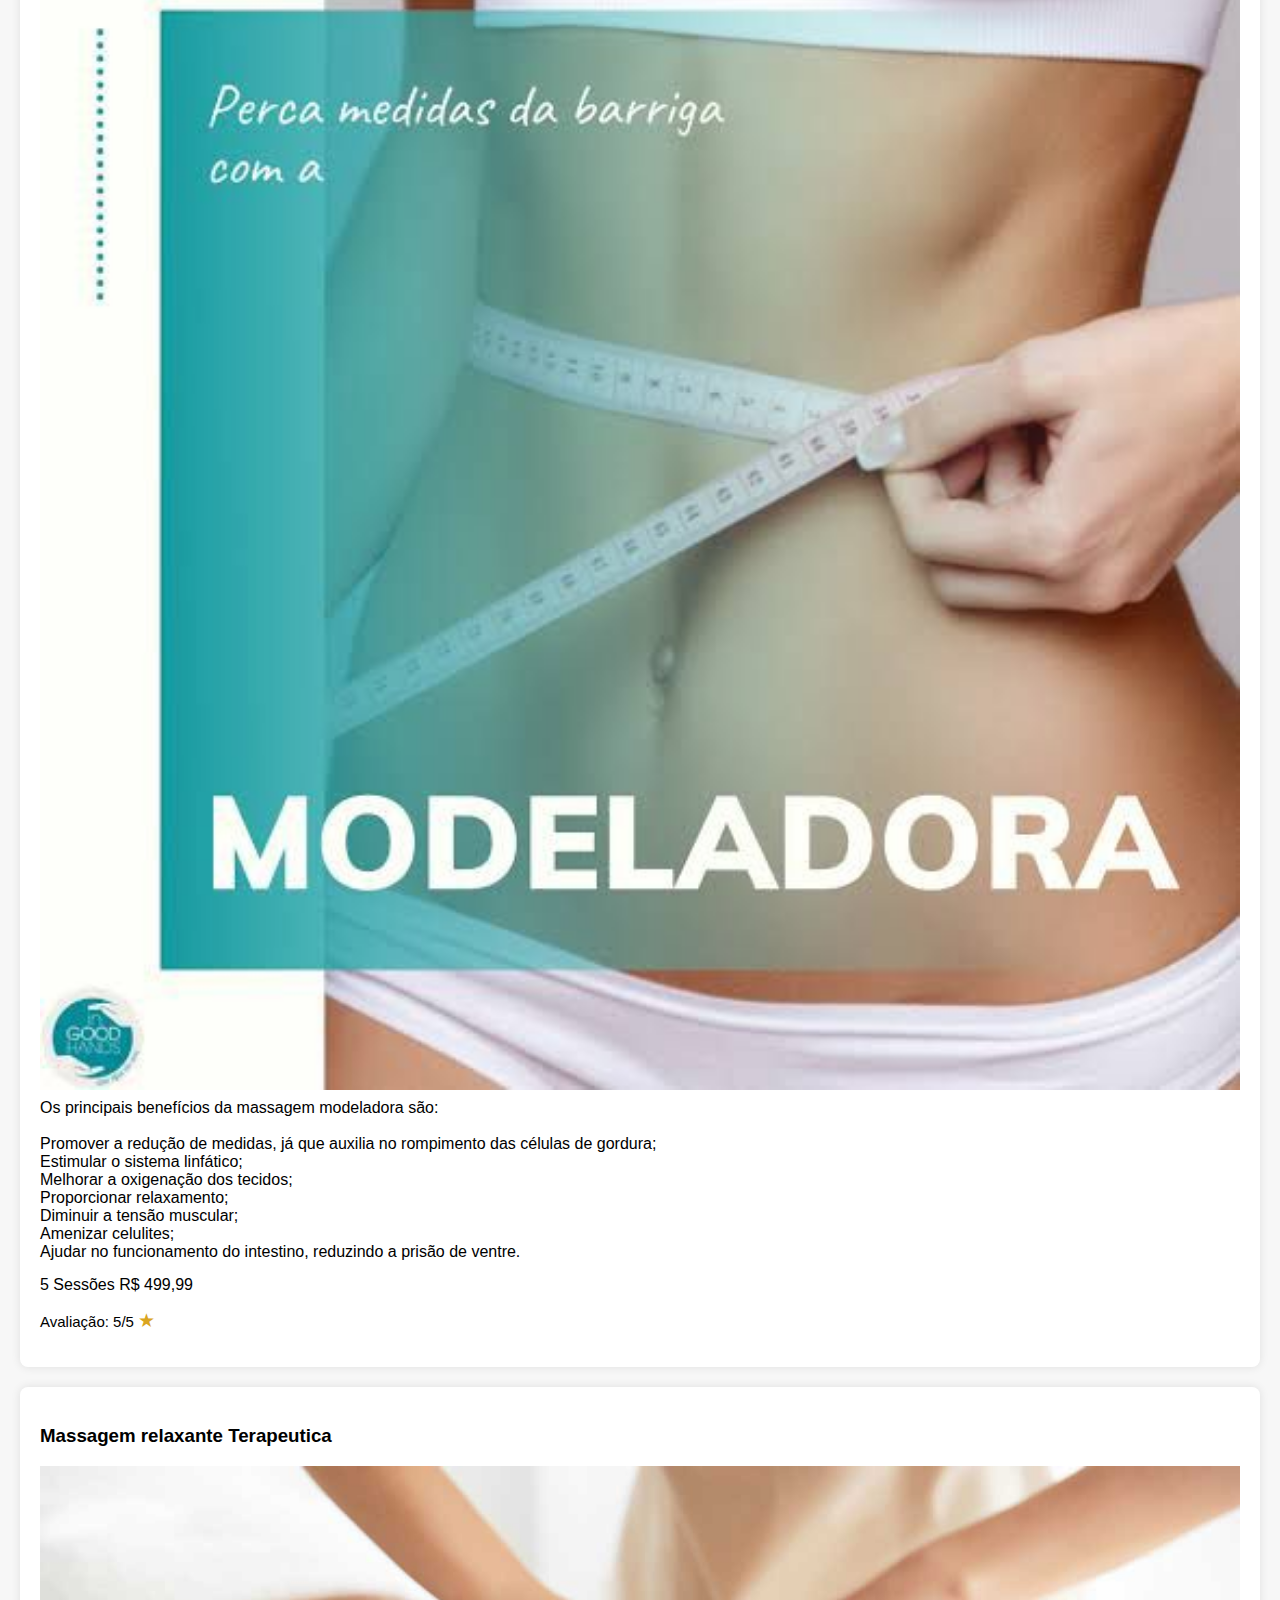
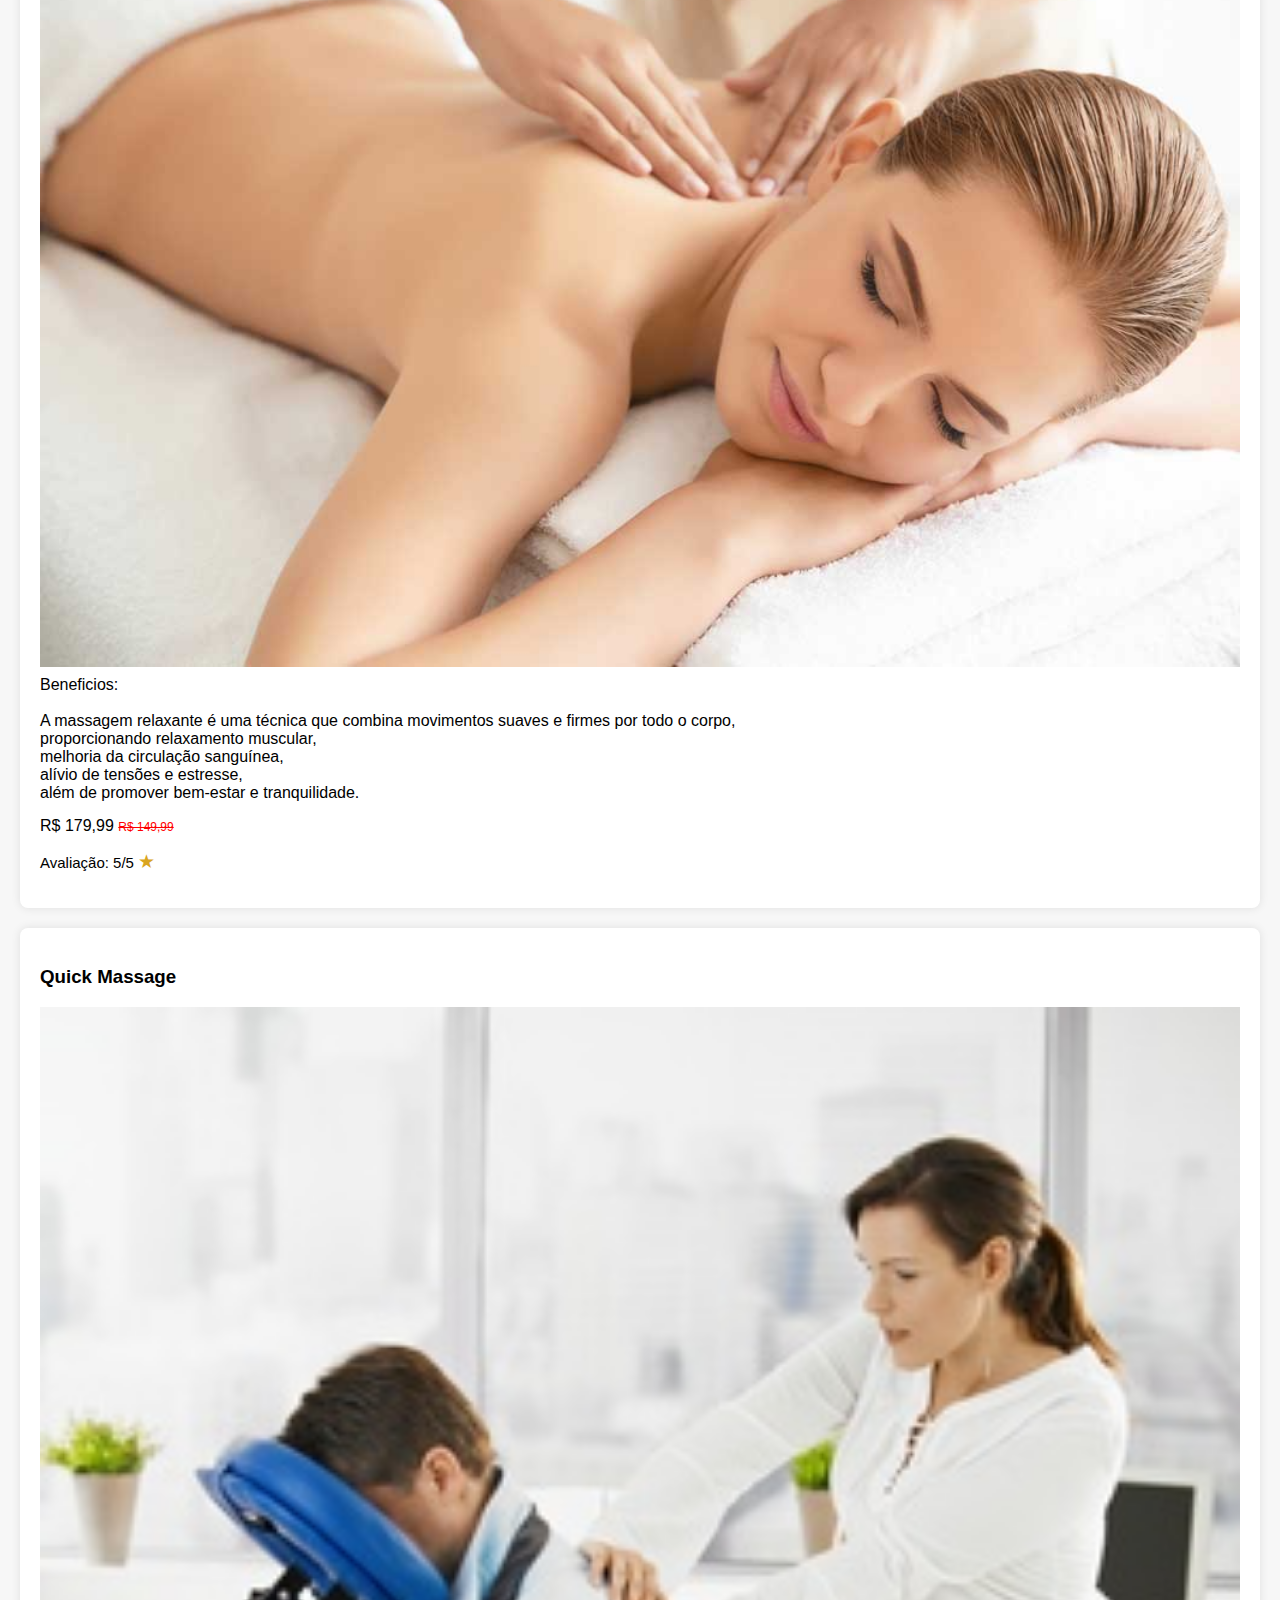
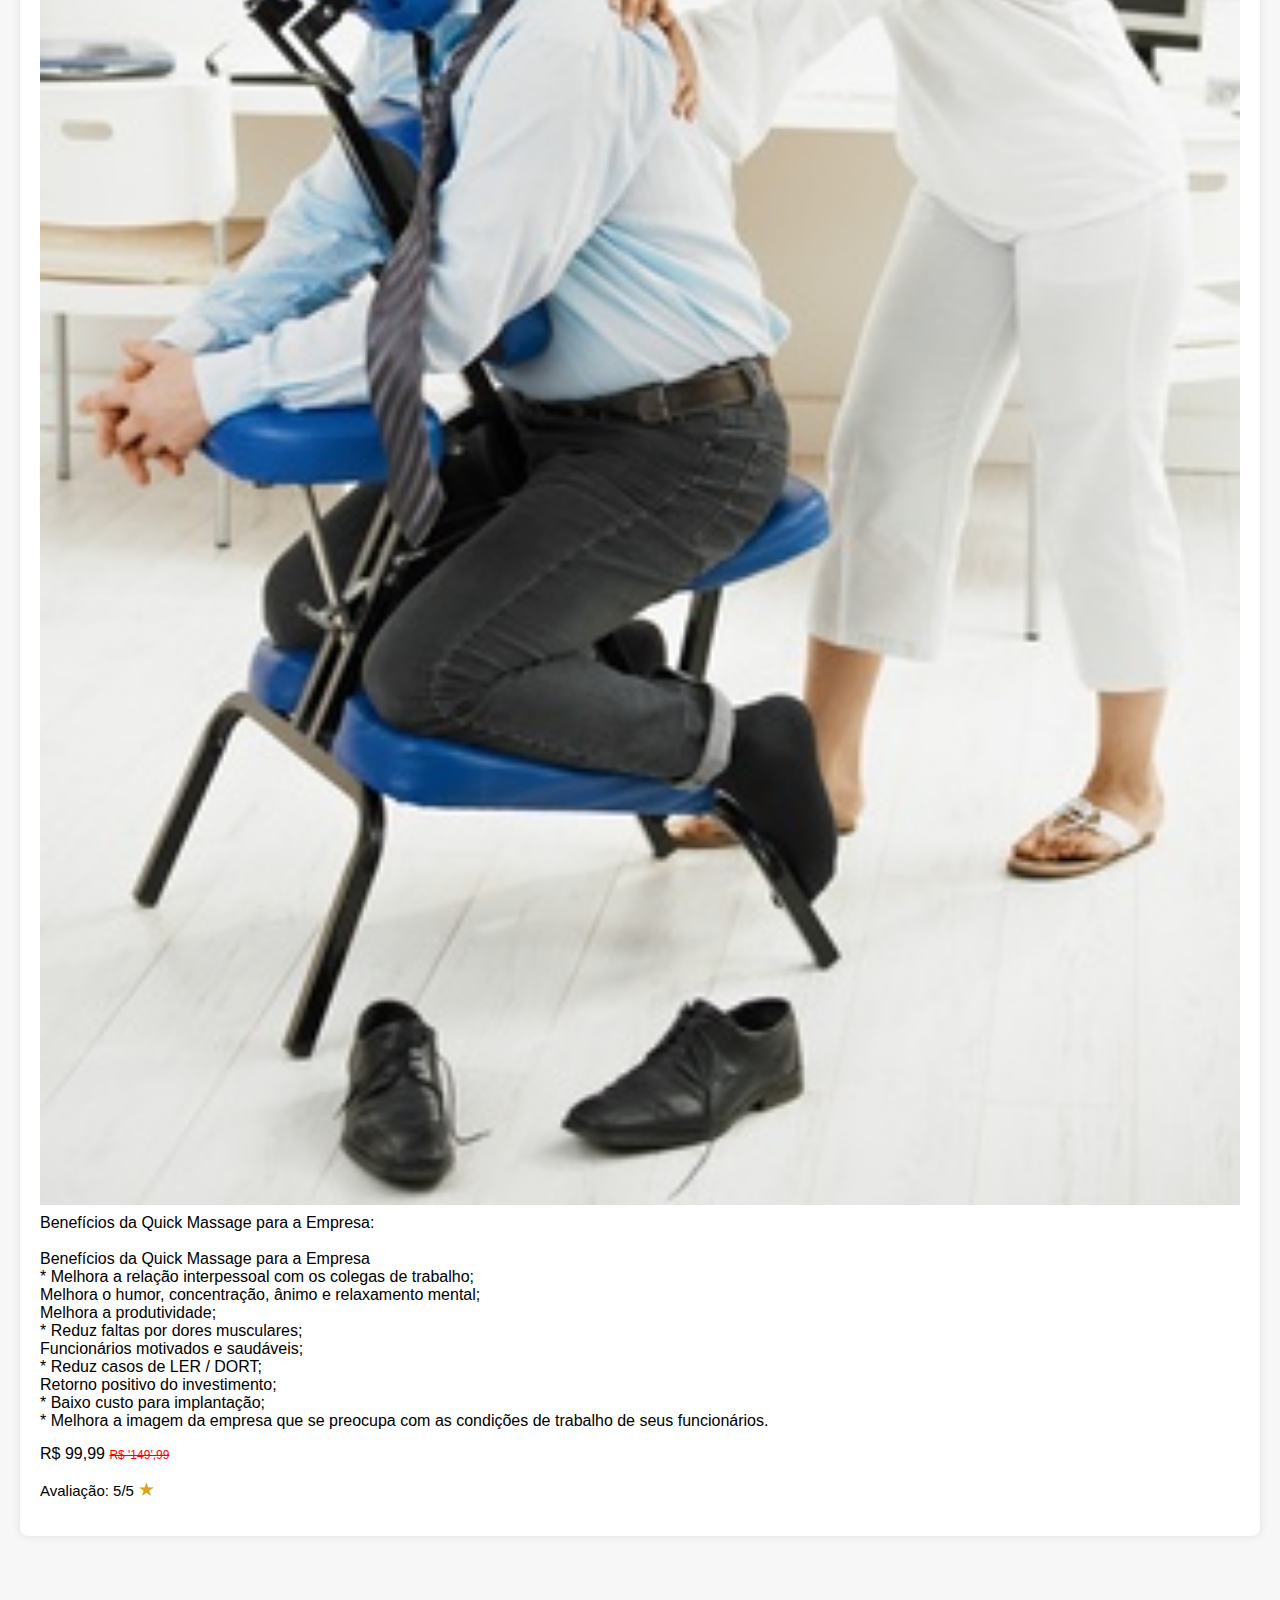
==== commit bb96cf13: "Add files via upload" ====
--- a/inicio.html
+++ b/inicio.html
@@ -52,7 +52,7 @@
 
 
     <section class="tipos-massagem">
-        <h3 style="color: red;"><i style="color: red;" class="fa-solid fa-triangle-exclamation"></i>Observação<i style="color: red;" class="fa-solid fa-triangle-exclamation"></i></h3>
+        <h2 style="color: red;"><i style="color: red;" class="fa-solid fa-triangle-exclamation"></i>Observação<i style="color: red;" class="fa-solid fa-triangle-exclamation"></i></h2>
 
 
         <p>Qualquer mensagem ou comportamento que possa ser interpretado como assédio sexual é inaceitável e será comunicado às autoridades competentes.<br>
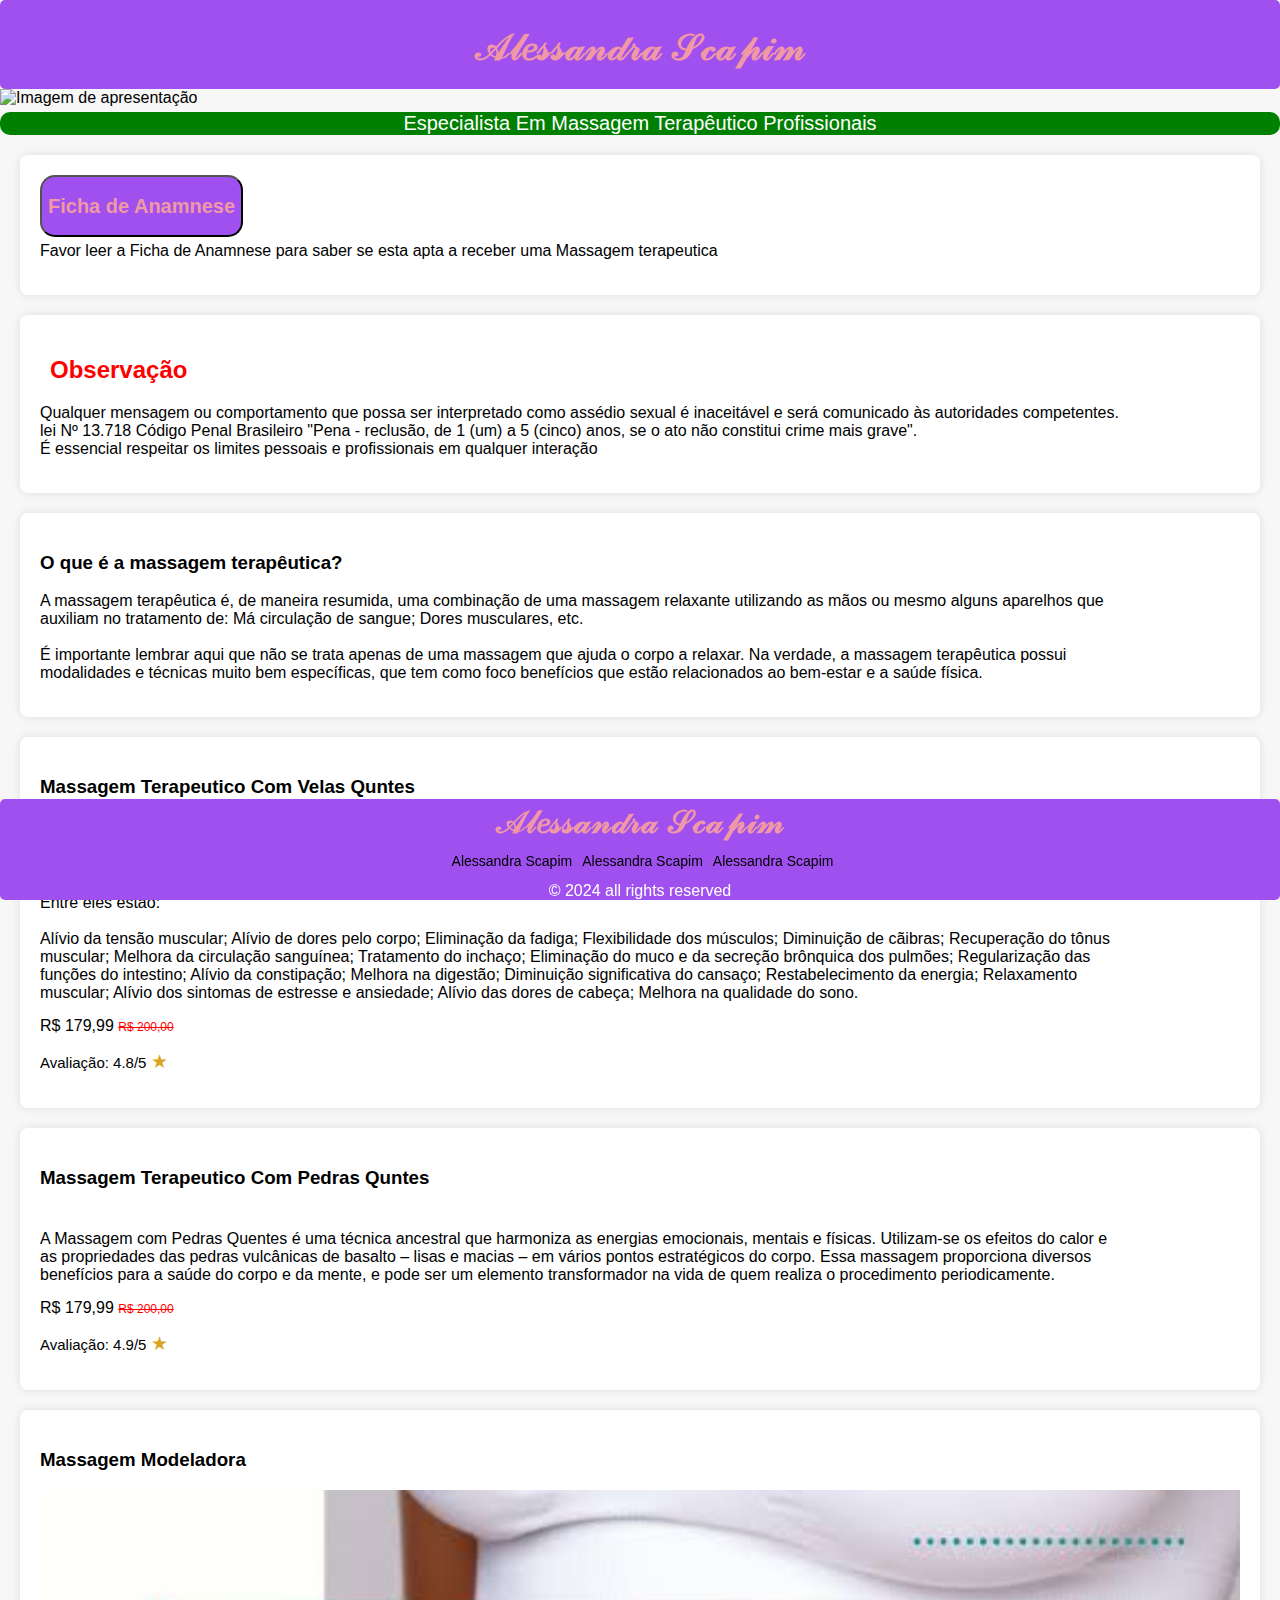
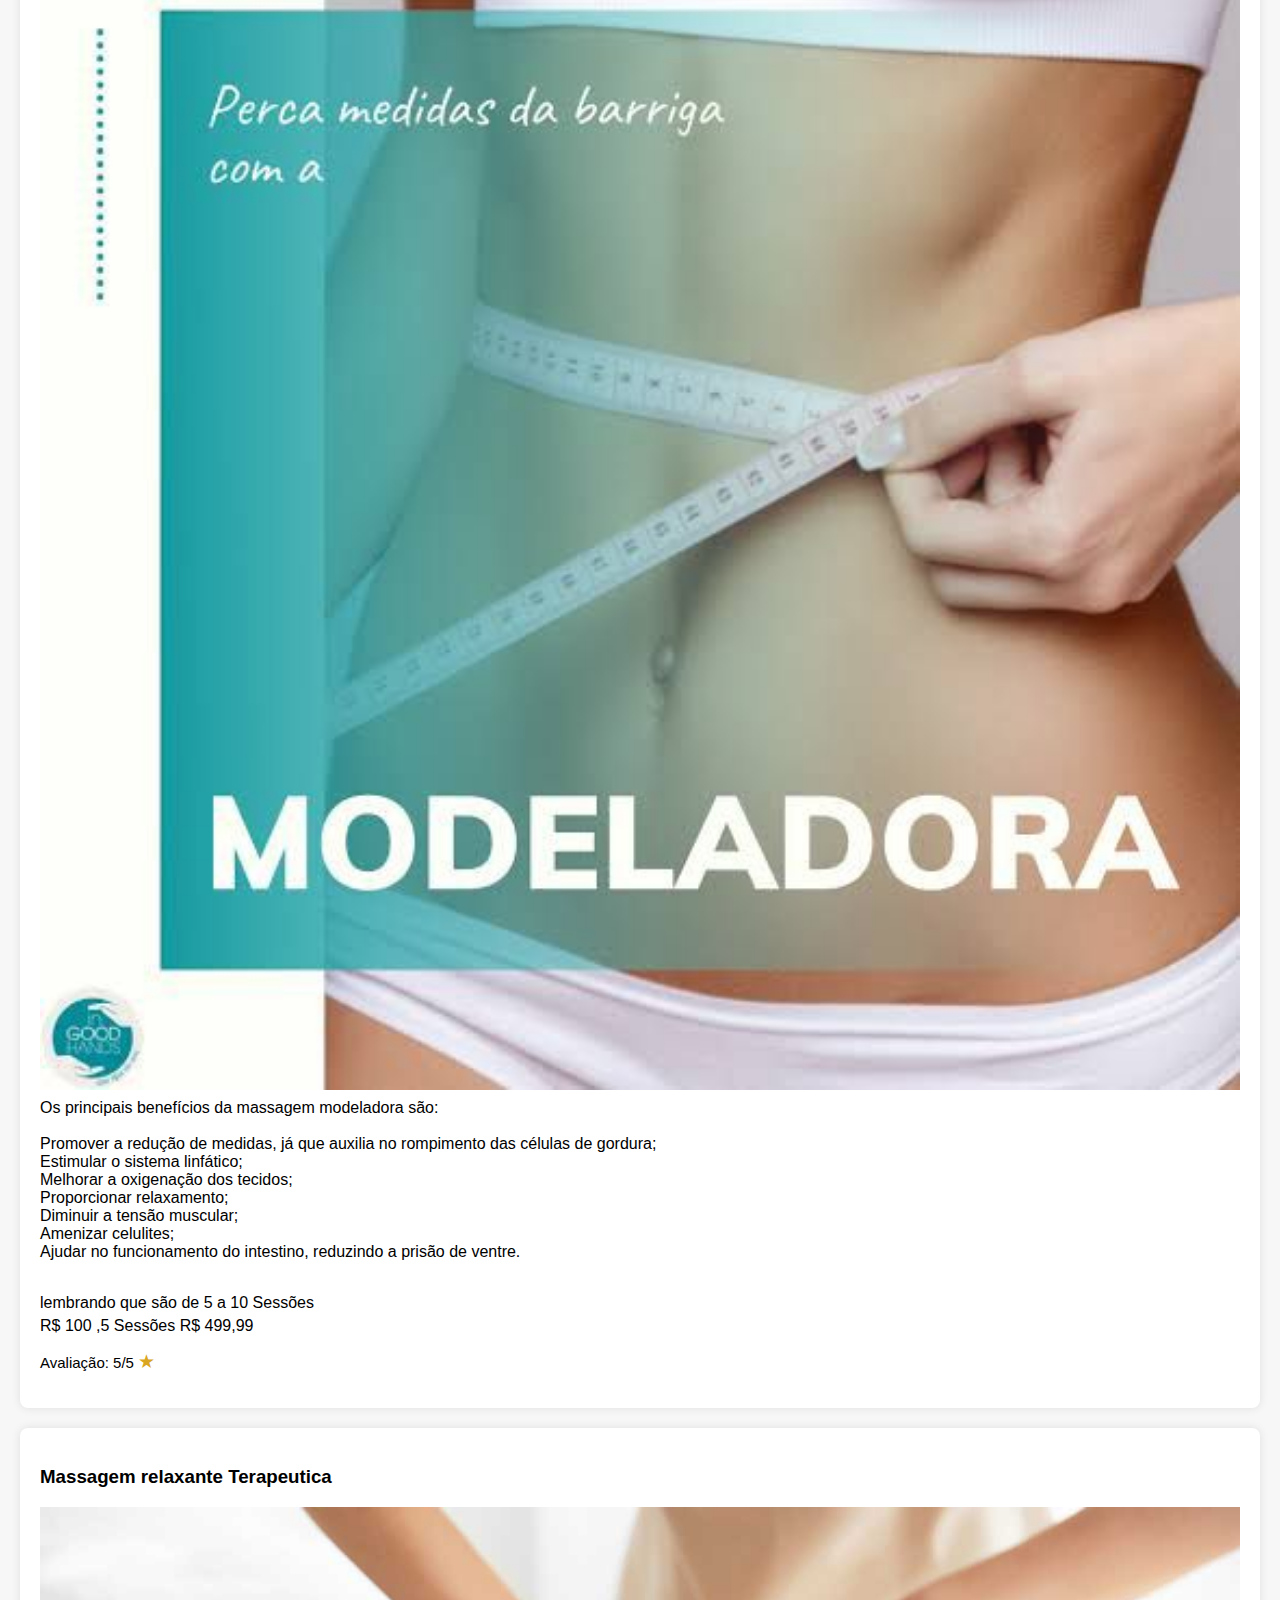
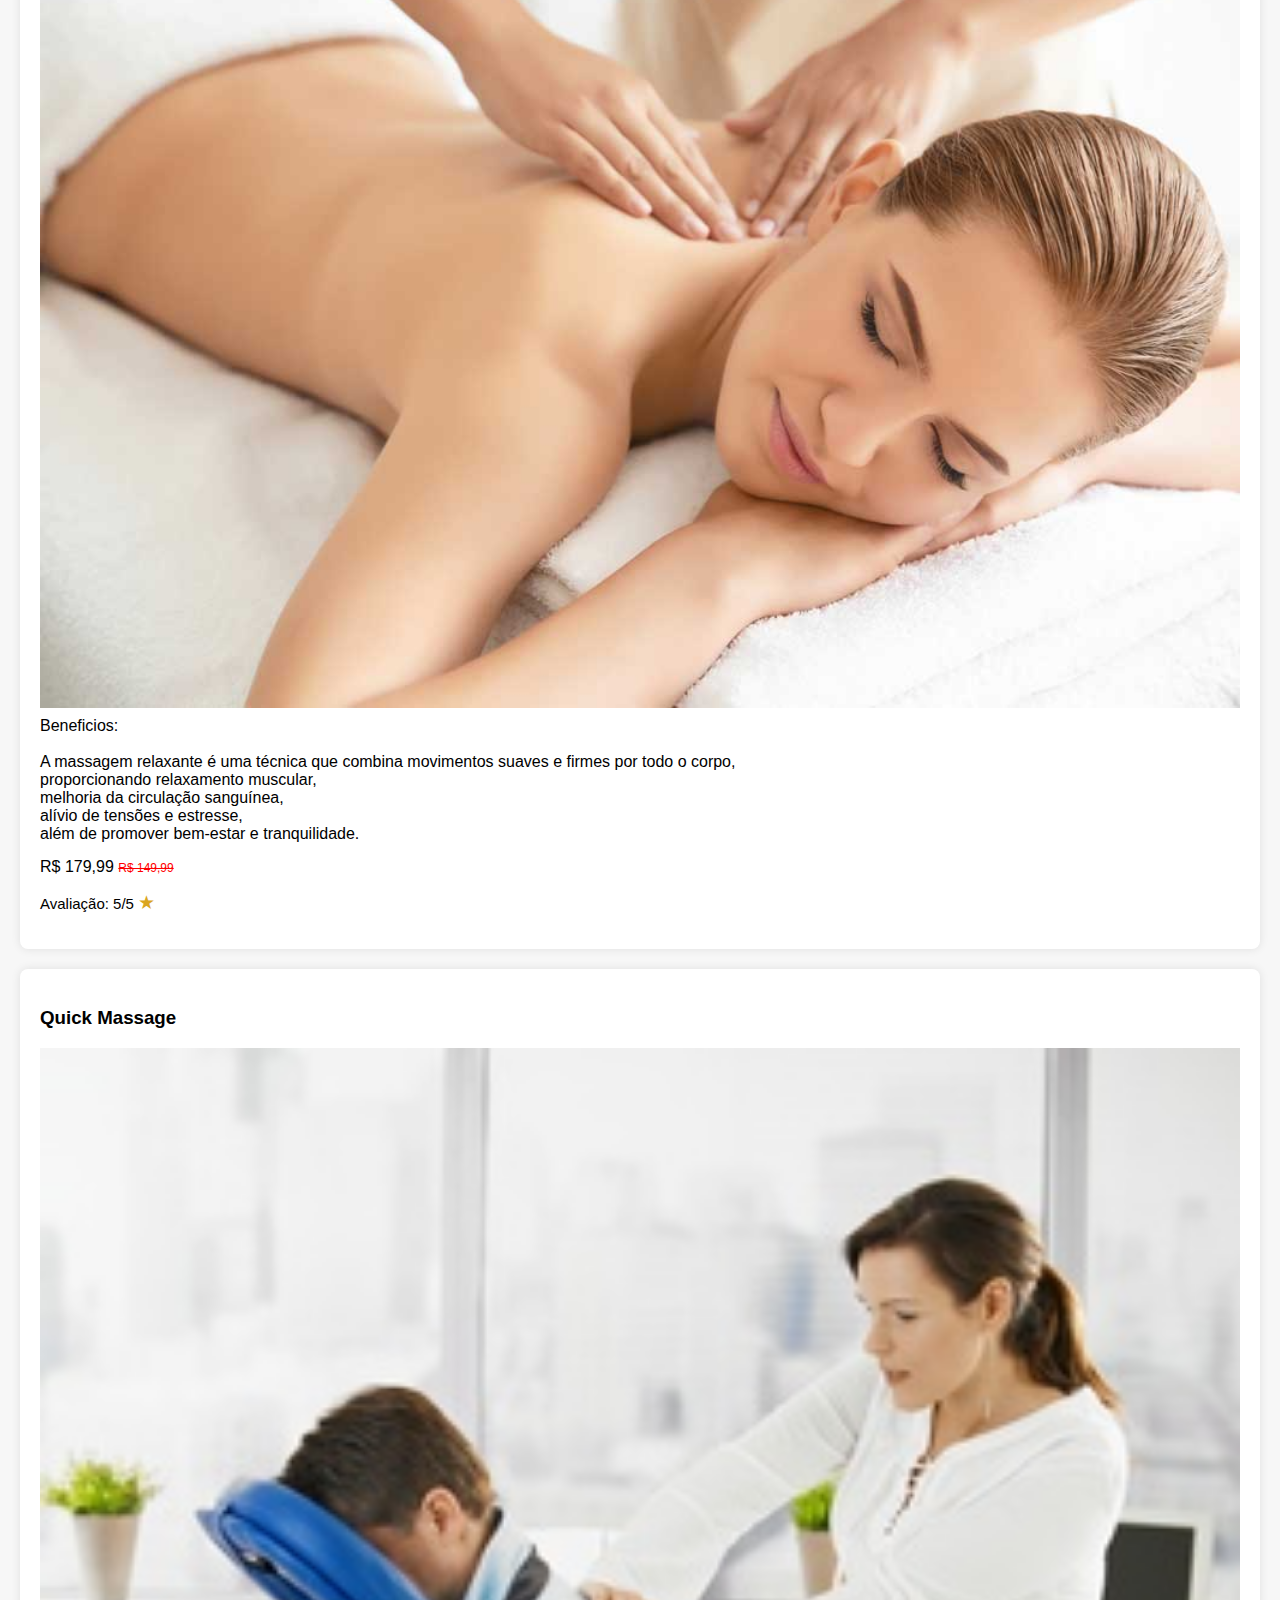
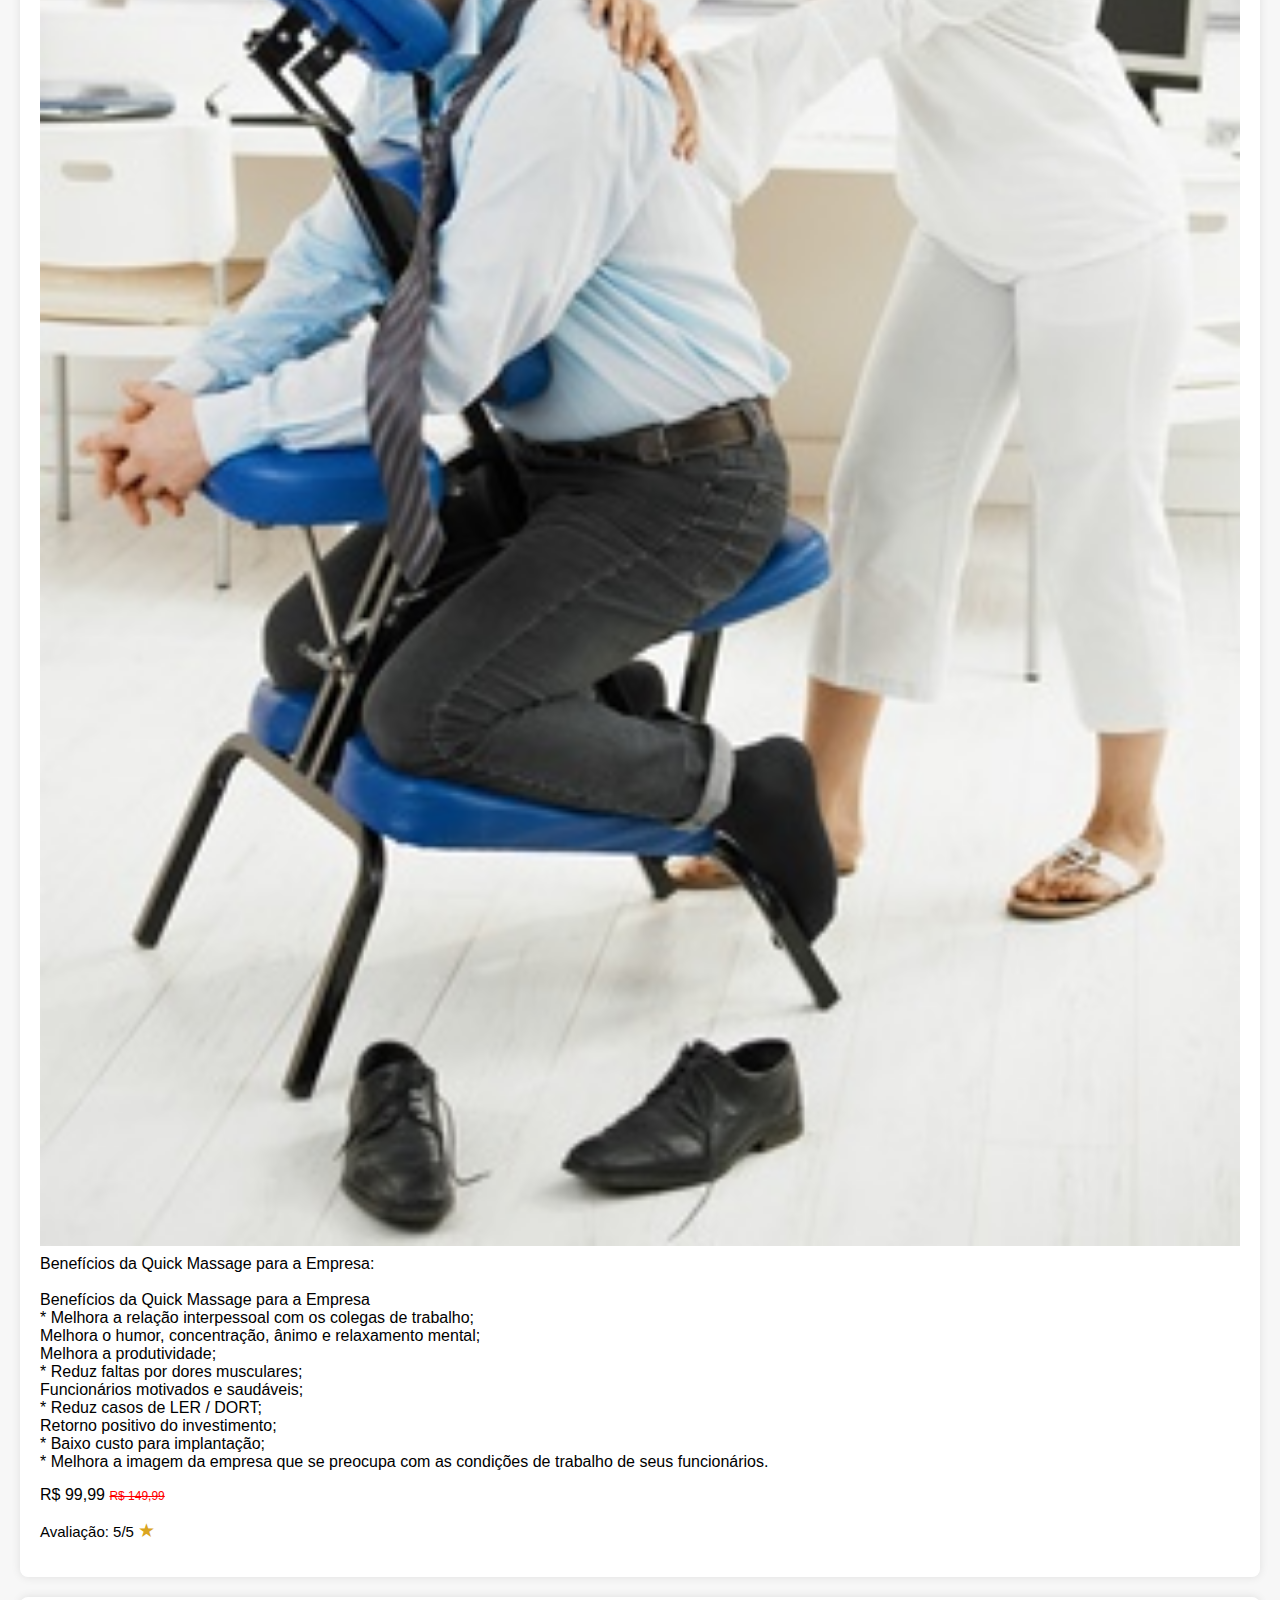
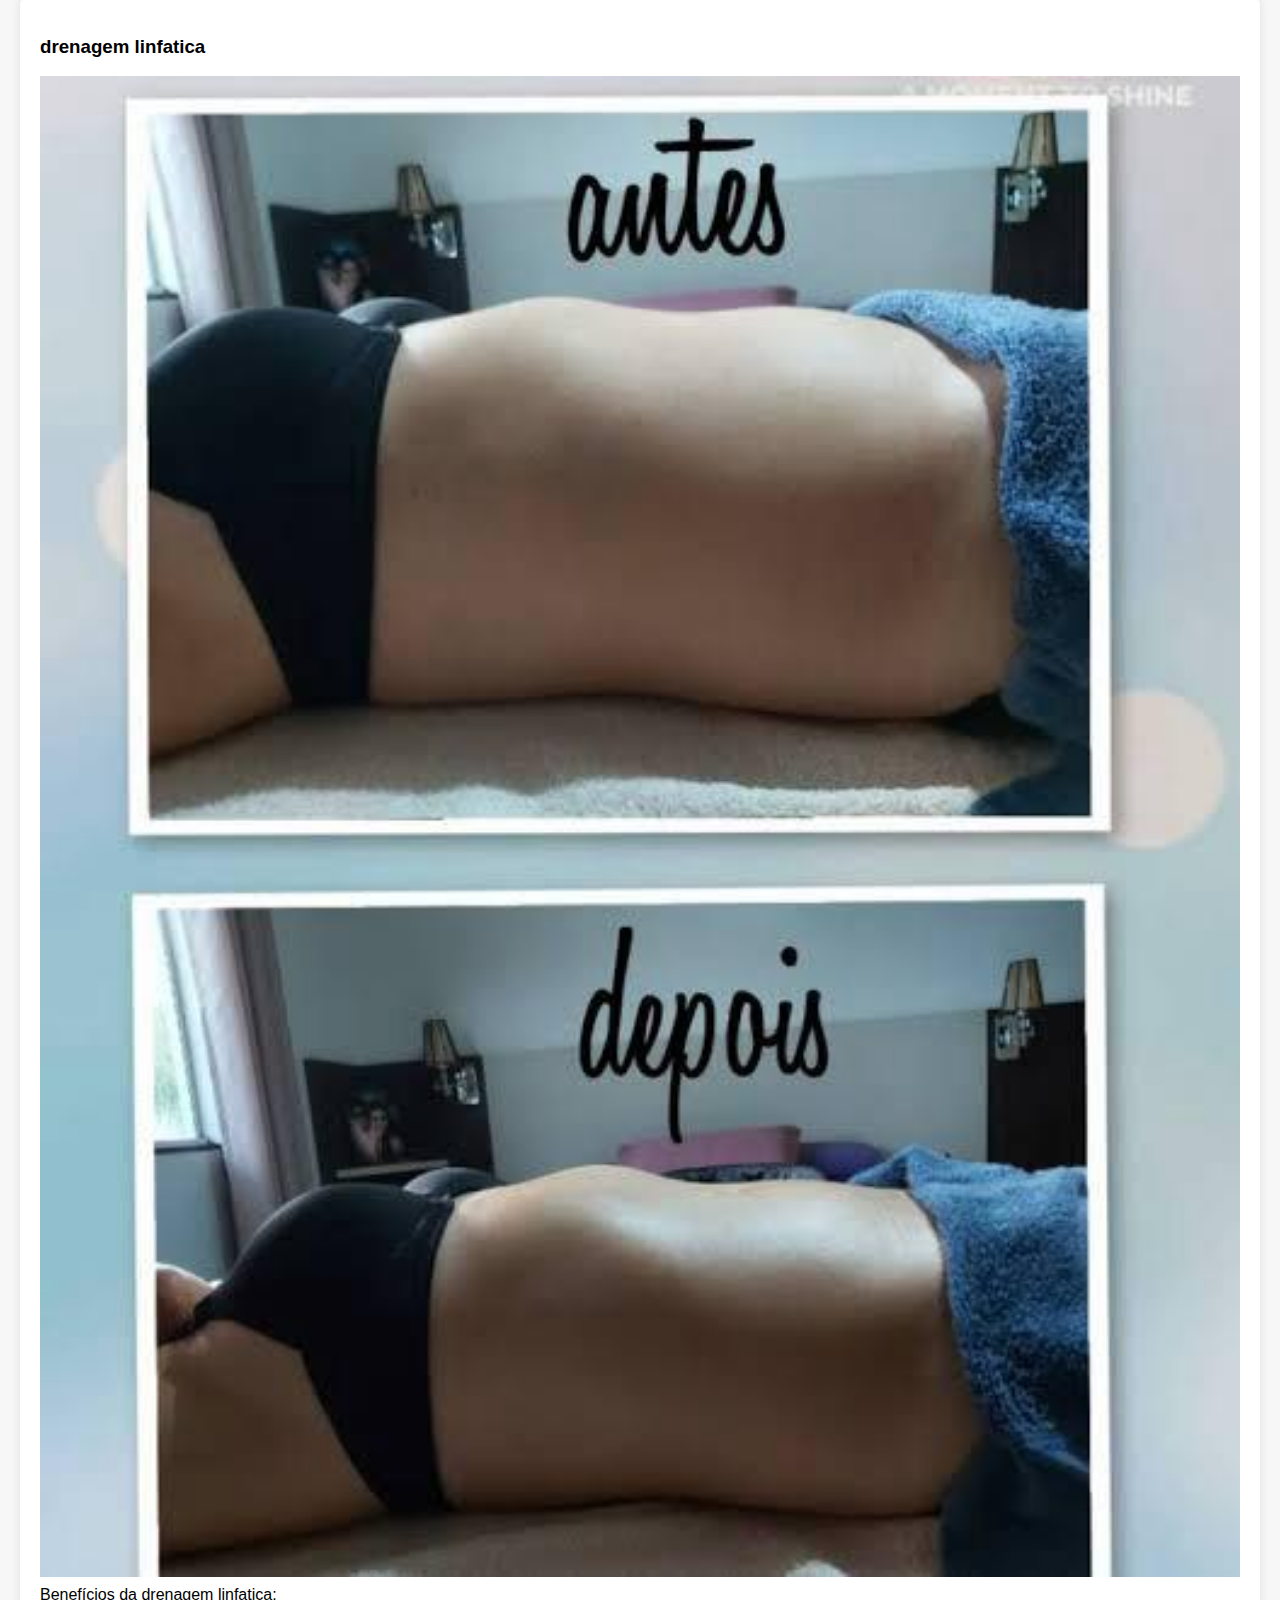
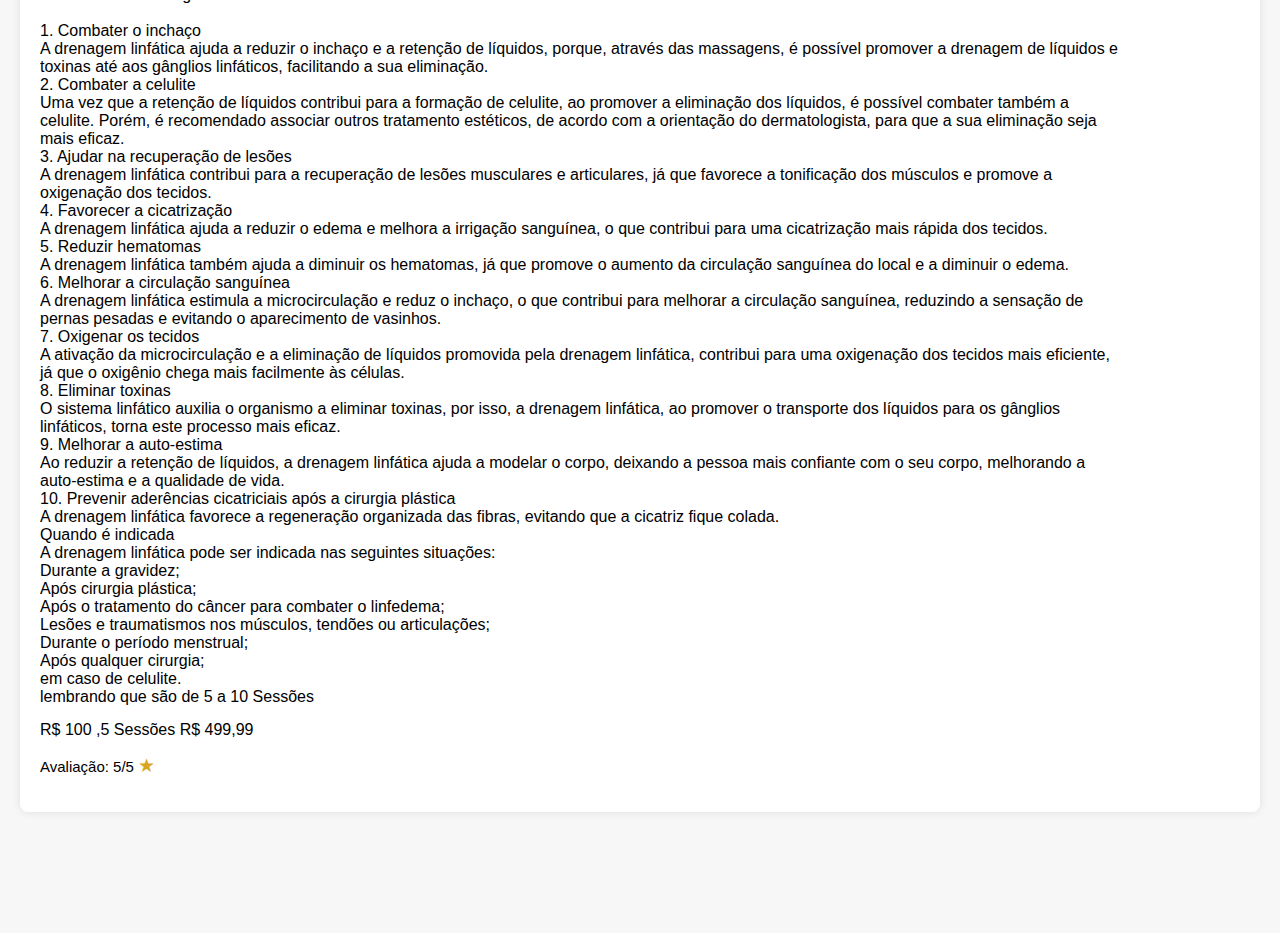
==== commit f2e509df: "final" ====
--- a/inicio.html
+++ b/inicio.html
@@ -148,10 +148,12 @@
             Proporcionar relaxamento;<br>
             Diminuir a tensão muscular;<br>
             Amenizar celulites;<br>
-            Ajudar no funcionamento do intestino, reduzindo a prisão de ventre.</p>
-        
-        <div class="divpc">
-        <p class="preco"> 5 Sessões R$ 499,99 <!--<span class="sub-preco">R$ 200,00</span>--></p>
+            Ajudar no funcionamento do intestino, reduzindo a prisão de ventre.</p><br>
+
+            lembrando que são de 5 a 10 Sessões
+        
+        <div class="divpc">
+        <p class="preco"> R$ 100 ,5 Sessões R$ 499,99 <!--<span class="sub-preco">R$ 200,00</span>--></p>
         <p class="avaliacao">Avaliação: 5/5 <span class="estrela">&#9733</span> </p>
         </div>
     </section>
@@ -222,7 +224,84 @@
         * Melhora a imagem da empresa que se preocupa com as condições de trabalho de seus funcionários.<br>
         
         <div class="divpc">
-        <p class="preco"> R$ 99,99 <span class="sub-preco">R$ '149',99</span></p>
+        <p class="preco"> R$ 99,99 <span class="sub-preco">R$ 149,99</span></p>
+        <p class="avaliacao">Avaliação: 5/5 <span class="estrela">&#9733</span> </p>
+        </div>
+    </section>
+
+    <!--<section class="contato">
+        <h2>Contato</h2>
+        <i class="fa-regular fa-envelope" id="email"></i><span> alessandrascapimjf@gmail.com</span>
+        <br>
+        <a href="https://wa.me/553298039050" target="_blank" class="id-w"><i class="fa-brands fa-square-whatsapp" id="whatsapp"></i><span> 32 98039-050</span></a>
+    </section>-->
+
+
+
+
+    
+    <section class="tipos-massagem">
+        <h3>drenagem linfatica</h3>
+        
+        <a  href="https://api.whatsapp.com/send?phone=553291279728&text=Gostaria%20de%20Agendar%20Uma%20Massagem%20drenagem-linfatica"><img src="drenaguem.jpg" alt=""></a>
+        <br>
+        <p>Benefícios da drenagem linfatica:<br><br>
+
+        1. Combater o inchaço<br>
+
+        A drenagem linfática ajuda a reduzir o inchaço e a retenção de líquidos, porque, através das massagens, é possível promover a drenagem de líquidos e toxinas até aos gânglios linfáticos, facilitando a sua eliminação.<br>
+
+        2. Combater a celulite<br>
+
+        Uma vez que a retenção de líquidos contribui para a formação de celulite, ao promover a eliminação dos líquidos, é possível combater também a celulite. Porém, é recomendado associar outros tratamento estéticos, de acordo com a orientação do dermatologista, para que a sua eliminação seja mais eficaz.<br>
+
+        3. Ajudar na recuperação de lesões<br>
+
+        A drenagem linfática contribui para a recuperação de lesões musculares e articulares, já que favorece a tonificação dos músculos e promove a oxigenação dos tecidos.<br>
+
+        4. Favorecer a cicatrização<br>
+
+        A drenagem linfática ajuda a reduzir o edema e melhora a irrigação sanguínea, o que contribui para uma cicatrização mais rápida dos tecidos.<br>
+        
+        5. Reduzir hematomas<br>
+
+        A drenagem linfática também ajuda a diminuir os hematomas, já que promove o aumento da circulação sanguínea do local e a diminuir o edema.<br>
+
+        6. Melhorar a circulação sanguínea<br>
+
+        A drenagem linfática estimula a microcirculação e reduz o inchaço, o que contribui para melhorar a circulação sanguínea, reduzindo a sensação de pernas pesadas e evitando o aparecimento de vasinhos.<br>
+
+        7. Oxigenar os tecidos<br>
+
+        A ativação da microcirculação e a eliminação de líquidos promovida pela drenagem linfática, contribui para uma oxigenação dos tecidos mais eficiente, já que o oxigênio chega mais facilmente às células.<br>
+
+        8. Eliminar toxinas<br>
+
+        O sistema linfático auxilia o organismo a eliminar toxinas, por isso, a drenagem linfática, ao promover o transporte dos líquidos para os gânglios linfáticos, torna este processo mais eficaz.<br>
+
+        9. Melhorar a auto-estima<br>
+
+        Ao reduzir a retenção de líquidos, a drenagem linfática ajuda a modelar o corpo, deixando a pessoa mais confiante com o seu corpo, melhorando a auto-estima e a qualidade de vida.<br>
+
+        10. Prevenir aderências cicatriciais após a cirurgia plástica<br>
+
+        A drenagem linfática favorece a regeneração organizada das fibras, evitando que a cicatriz fique colada.<br>
+
+        Quando é indicada<br>
+
+        A drenagem linfática pode ser indicada nas seguintes situações:<br>
+
+        Durante a gravidez;<br>
+        Após cirurgia plástica;<br>
+        Após o tratamento do câncer para combater o linfedema;<br>
+        Lesões e traumatismos nos músculos, tendões ou articulações;<br>
+        Durante o período menstrual;<br>
+        Após qualquer cirurgia;<br>
+        em caso de celulite.<br>
+        lembrando que são de 5 a 10 Sessões
+    
+        <div class="divpc">
+        <p class="preco">R$ 100 ,5 Sessões R$ 499,99  <!-- <span class="sub-preco">R$ 149,99</span></p>-->
         <p class="avaliacao">Avaliação: 5/5 <span class="estrela">&#9733</span> </p>
         </div>
     </section>
